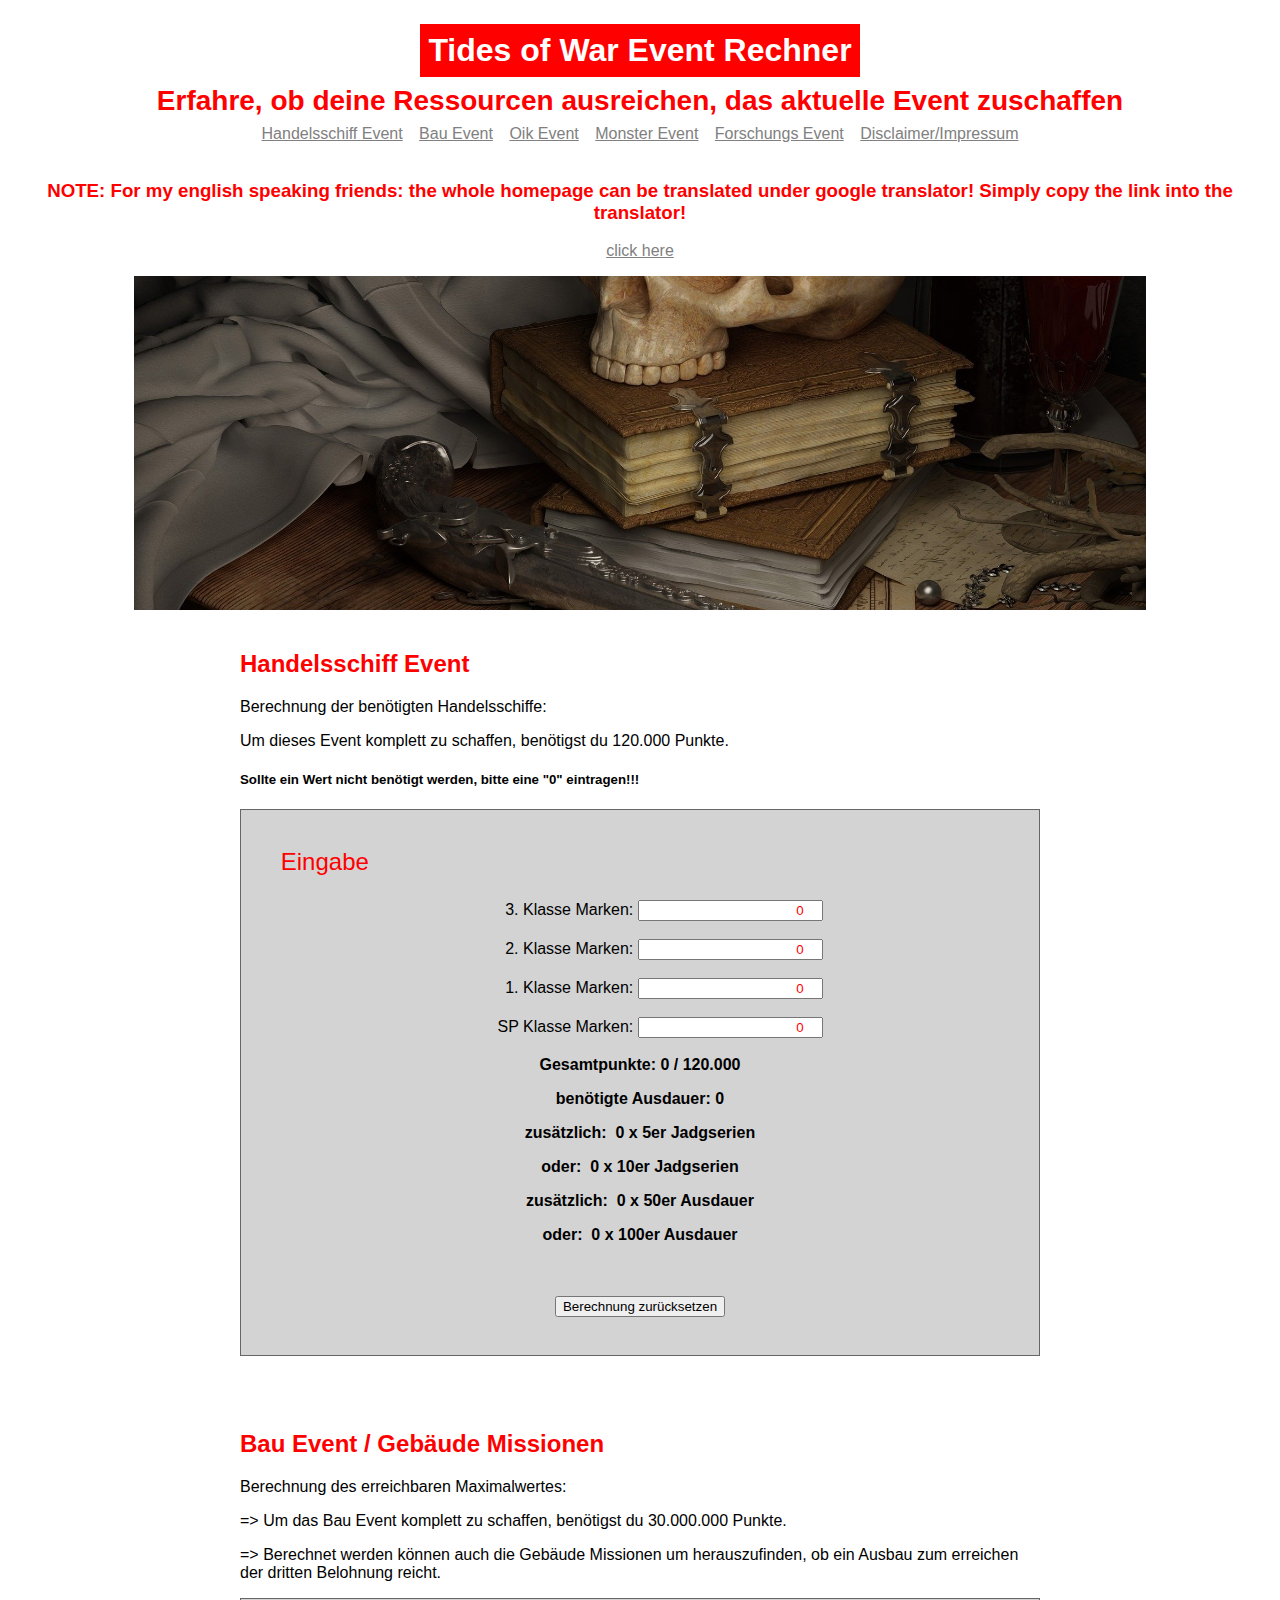
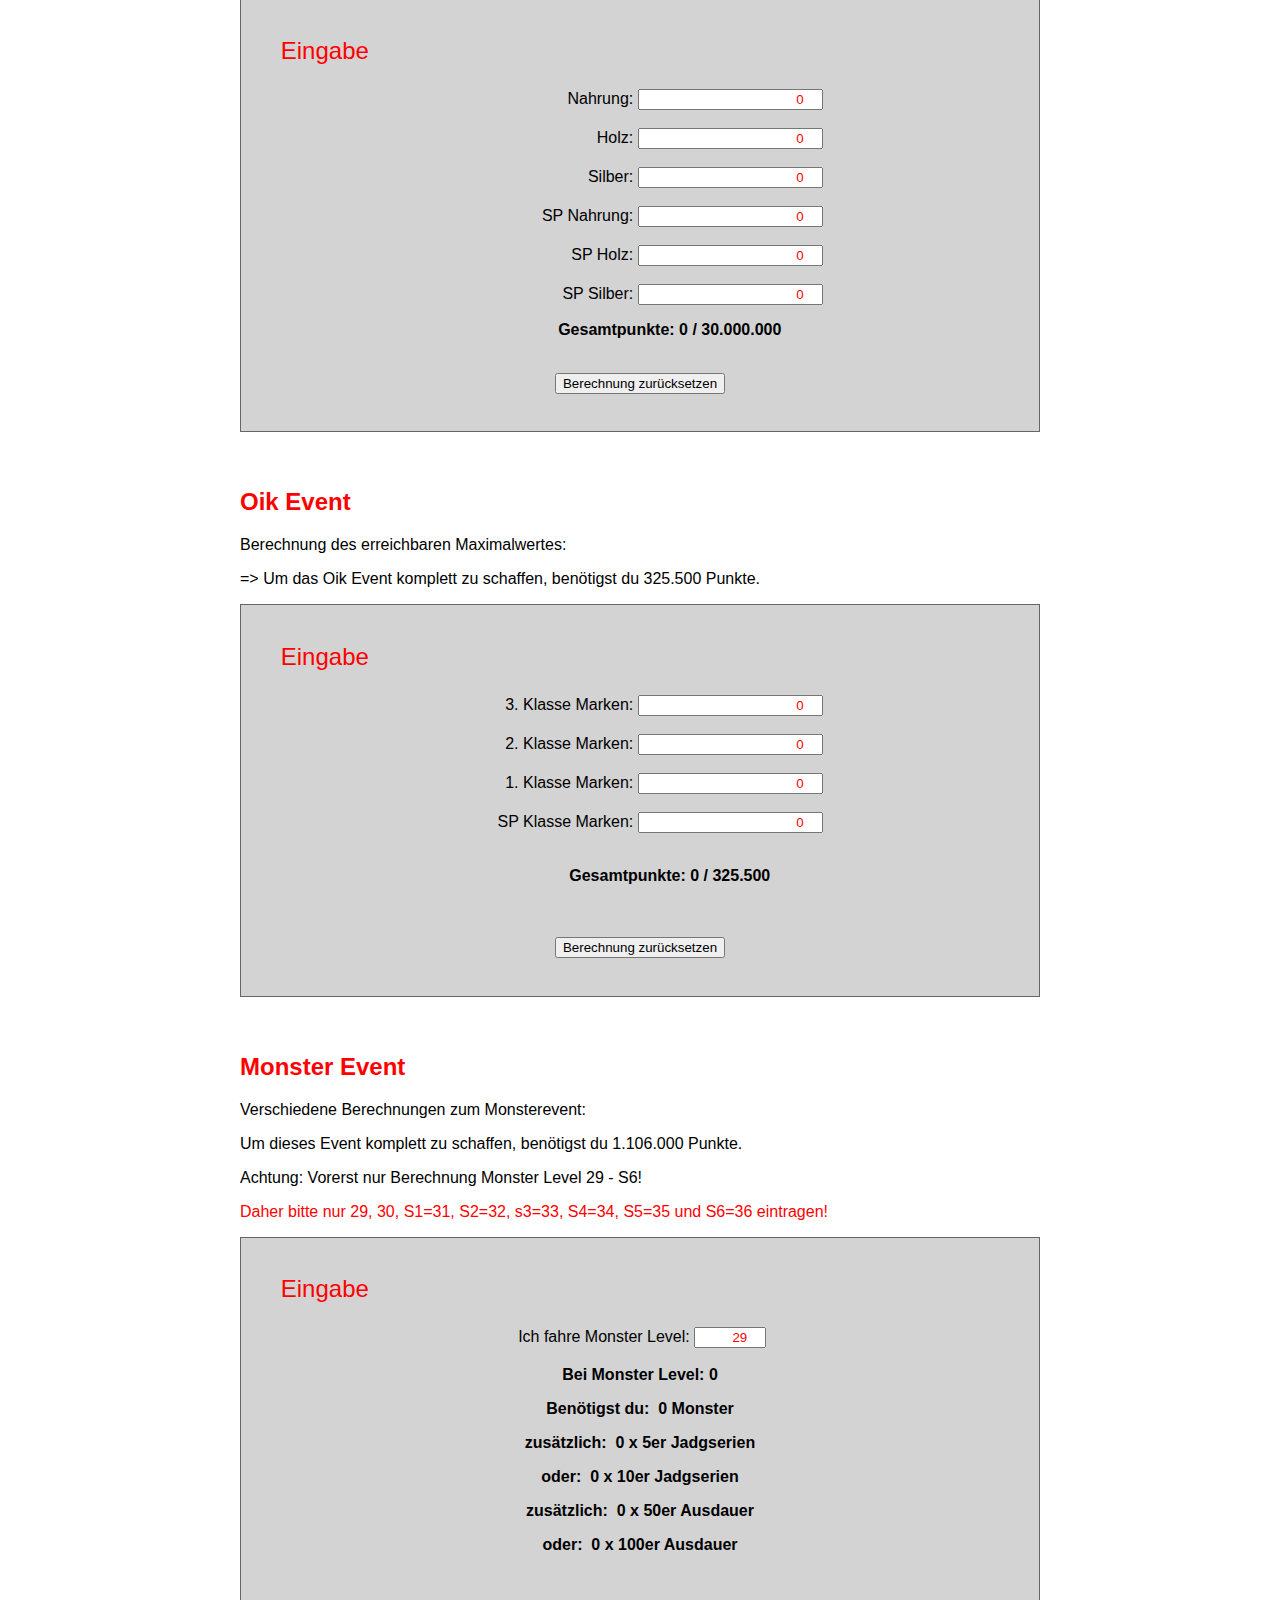
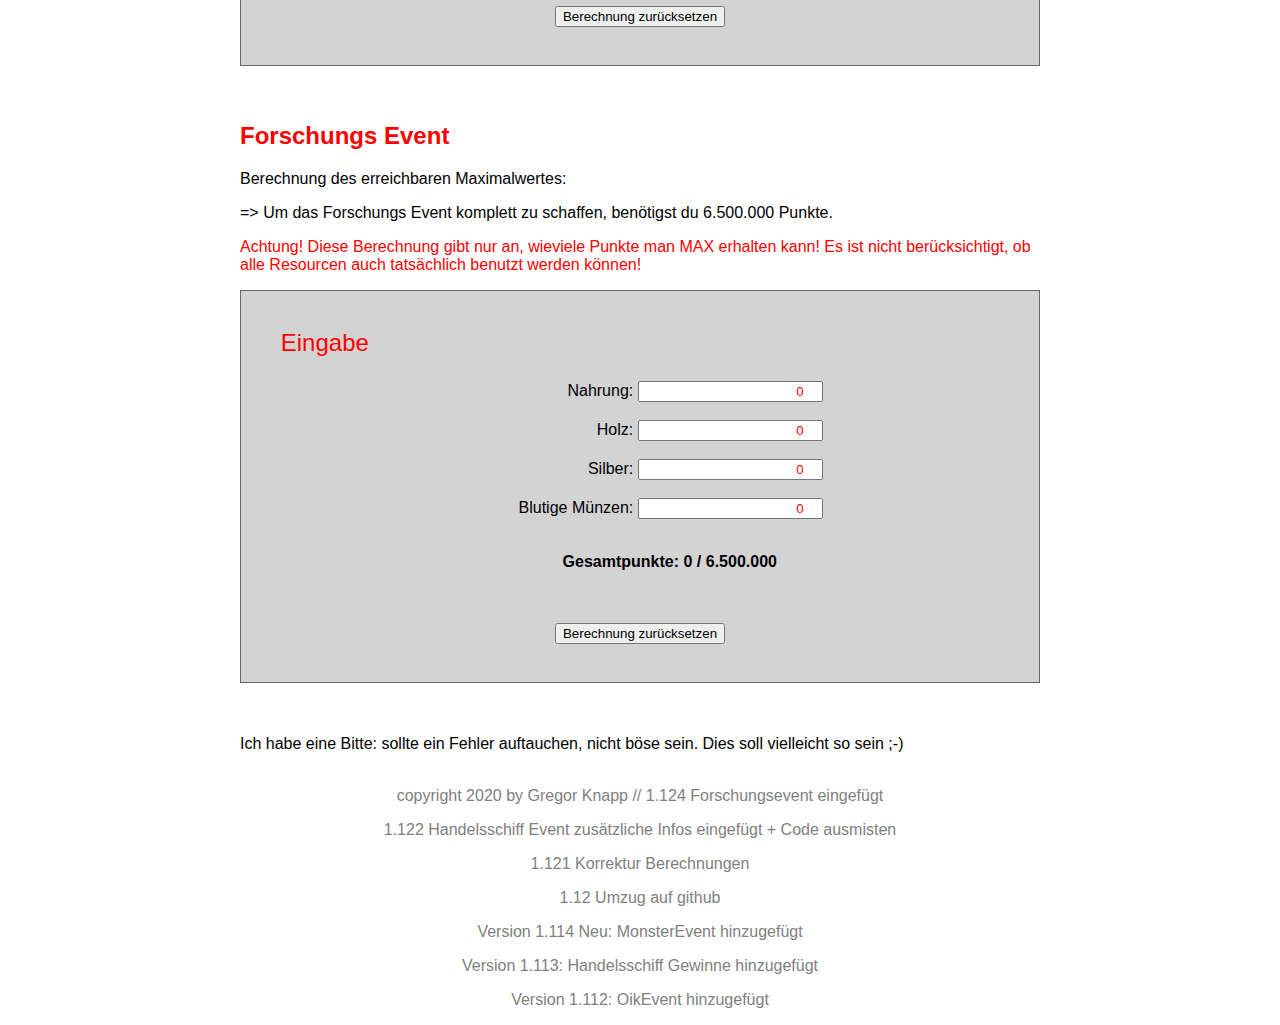
==== index.html @ a894d137 "Update index.html" ====
<!DOCTYPE html>

<html>

<head>

    <!-- Global site tag (gtag.js) - Google Analytics -->
    <script async src="https://www.googletagmanager.com/gtag/js?id=G-78KHX6XF5R"></script>
    <script>
        window.dataLayer = window.dataLayer || [];
        function gtag() { dataLayer.push(arguments); }
        gtag('js', new Date());

        gtag('config', 'G-78KHX6XF5R');
    </script>
    <title>Berechnung von TOW Event Inhalten</title>
    <link rel="stylesheet" href="style.css">
    <meta name="viewport" content="width=device-width, initial-scale=1">
    <meta http-equiv="content-type" content="text/html; charset=utf-8">
</head>
<body>
    <div id="top">
        <div id="logo">Tides of War Event Rechner</div>
        <div id="logo-name">Erfahre, ob deine Ressourcen ausreichen, das aktuelle Event zuschaffen</div>
        <div id="navigation">
            <a href="#handel">Handelsschiff Event</a>
            <a href="#bau">Bau Event</a>
            <a href="#oiken">Oik Event</a>
            <a href="#monster">Monster Event</a>
            <a href="#forschen">Forschungs Event</a>
            <!--      <a href="datenbank/insert.php">Datenbank</a> -->
            <a href="Disclaimer.html">Disclaimer/Impressum</a>
            <br>
            <br>
            <h3 style="color: red;">NOTE: For my english speaking friends: the whole homepage can be translated under
                google translator! Simply copy the link into the translator!</h3>
            <a href="https://translate.google.com/?hl=de&tab=TT&authuser=0">click here</a>
        </div>
        <div id="image">
            <img src="titelfoto.jpg" alt="Bild der Homepage">
        </div>
    </div>
    <div id="main">
        <section id="handel"></section>
        <h2 style="color: red;">Handelsschiff Event</h2>
        <p>Berechnung der benötigten Handelsschiffe:</p>
        <p>Um dieses Event komplett zu schaffen, benötigst du 120.000 Punkte.</p>
        <h5>Sollte ein Wert nicht benötigt werden, bitte eine "0" eintragen!!!</h5>
        <main>
            <form id="myForm">
                <legend style="color: red;">Eingabe</legend>
                <label for="hsmarken3">3. Klasse Marken:</label>
                <input type="number" min="0" id="hsmarken3" value="0" step="100.0">
                <br>
                <br>
                <label for="hsmarken2">2. Klasse Marken:</label>
                <input type="number" min="0" id="hsmarken2" value="0" step="100.0">
                <br>
                <br>
                <label for="hsmarken1">1. Klasse Marken:</label>
                <input type="number" min="0" id="hsmarken1" value="0" step="100.0">
                <br>
                <br>
                <label for="hsmarkensp">SP Klasse Marken:</label>
                <input type="number" min="0" id="hsmarkensp" value="0" step="10.0">
                <br>
                <br>
                <p style="margin: auto;">Gesamtpunkte:
                    <output id="betrag" for="hsmarken3 hsmarken2 hsmarken1 hsmarkensp">0</output> / 120.000</p>
                <p>benötigte Ausdauer:
                    <output id="serien" for="hsmarken3 hsmarken2 hsmarken1 hsmarkensp">0</output> </p>
                <p>zusätzlich:
                    <output id="gewinnesujagd5"> 0</output> x 5er Jadgserien </p>
                <p>oder:
                    <output id="gewinnesujagd10"> 0</output> x 10er Jadgserien </p>
                <p>zusätzlich:
                    <output id="gewinnesuAusd50"> 0</output> x 50er Ausdauer </p>
                <p>oder:
                    <output id="gewinnesuAusd100"> 0</output> x 100er Ausdauer </p>

                <!--              <p><span>Mögliche Gewinne:</span>
                    <output style="color: red;" id="gewinn" for="..."></output> </p>

                <output style="font-size:small;" id="gewinne"></output> -->

                <br>
                <br>
                <button form="myForm" type="reset">Berechnung zurücksetzen</button>
            </form>
        </main>
        <script src="js/BerechnungHsEvent.js"></script>
        <br>
        <br>
        <br>
        <section id="bau"></section>
        <h2 style="color: red;">Bau Event / Gebäude Missionen</h2>
        <p>Berechnung des erreichbaren Maximalwertes:</p>
        <p>=> Um das Bau Event komplett zu schaffen, benötigst du 30.000.000 Punkte.</p>
        <p>=> Berechnet werden können auch die Gebäude Missionen um herauszufinden, ob ein Ausbau zum erreichen der
            dritten Belohnung reicht.</p>
        <main>
            <form id="myForm1">
                <legend style="color: red;">Eingabe</legend>
                <label for="bnahrung">Nahrung:</label>
                <input type="number" min="0" id="bnahrung" value="0" step="1000000.0">
                <br>
                <br>
                <label for="bholz">Holz:</label>
                <input type="number" min="0" id="bholz" value="0" step="1000000.0">
                <br>
                <br>
                <label for="bsilber">Silber:</label>
                <input type="number" min="0" id="bsilber" value="0" step="1000000.0">
                <br>
                <br>
                <label for="bspnahrung">SP Nahrung:</label>
                <input type="number" min="0" id="bspnahrung" value="0" step="10.0">
                <br>
                <br> <label for="bspholz">SP Holz:</label>
                <input type="number" min="0" id="bspholz" value="0" step="10.0">
                <br>
                <br>
                <label for="bspsilber">SP Silber:</label>
                <input type="number" min="0" id="bspsilber" value="0" step="10.0">
                <p><span>Gesamtpunkte:</span>
                    <output id="betrag1" for="bnahrung bholz bsilber bspnahrung bspholz bspsilber">0</output> /
                    30.000.000</p>
                <br>
                <button form="myForm1" type="reset">Berechnung zurücksetzen</button>
            </form>
        </main>
        <script src="js/BerechnungBauEvent.js"></script>
        <script src="js/BauBelohnung.js"></script>
        <br>
        <br>
        <section id="oiken"></section>
        <h2 style="color: red;">Oik Event</h2>
        <p>Berechnung des erreichbaren Maximalwertes:</p>
        <p>=> Um das Oik Event komplett zu schaffen, benötigst du 325.500 Punkte.</p>
        <main>
            <form id="myForm2">
                <legend style="color: red;">Eingabe</legend>
                <label for="kbmarken3">3. Klasse Marken:</label>
                <input type="number" min="0" id="kbmarken3" value="0" step="100.0">
                <br>
                <br>
                <label for="kbmarken2">2. Klasse Marken:</label>
                <input type="number" min="0" id="kbmarken2" value="0" step="100.0">
                <br>
                <br>
                <label for="kbmarken1">1. Klasse Marken:</label>
                <input type="number" min="0" id="kbmarken1" value="0" step="100.0">
                <br>
                <br>
                <label for="kbmarkensp">SP Klasse Marken:</label>
                <input type="number" min="0" id="kbmarkensp" value="0" step="10.0">
                <br>
                <br>
                <p><span>Gesamtpunkte:</span>
                    <output id="betrag2" for="kbmarken3 kbmarken2 kbmarken1 kbmarkensp">0</output> / 325.500</p>
                <br>


                <!--
                <p><span>Mögliche Gewinne:</span>
                    <output style="color: red;" id="gewinn" for="..."></output> </p>

                <output style="font-size:small;" id="gewinneso"></output>   -->


                <br>
                <button form="myForm2" type="reset">Berechnung zurücksetzen</button>
            </form>
        </main>
        <script src="js/BerechnungOikEvent.js"></script>
        <br>
        <br>
        <div id="main">
            <section id="monster"></section>
            <h2 style="color: red;">Monster Event</h2>

            <p>Verschiedene Berechnungen zum Monsterevent:</p>
            <p>Um dieses Event komplett zu schaffen, benötigst du 1.106.000 Punkte.</p>
            <p>Achtung: Vorerst nur Berechnung Monster Level 29 - S6!</p>
            <p style="color: red;">Daher bitte nur 29, 30, S1=31, S2=32, s3=33, S4=34, S5=35 und S6=36 eintragen!</p>
            <main>
                <form id="myForm3">
                    <legend style="color: red;">Eingabe</legend>
                    <label for="moStufe3">Ich fahre Monster Level:</label>
                    <input type="number" min="29" max="36" id="moStufe3" value="29" step="1.0">
                    <br>
                    <br>
                    <p style="margin: auto;">Bei Monster Level:
                        <output id="betragmo" for="moStufe3">0</output></p>
                    <p>Benötigst du:
                        <output id="gewinne3"> 0</output> Monster
                        <br>
                    <p>zusätzlich:
                        <output id="gewinne31"> 0</output> x 5er Jadgserien </p>
                    <p>oder:
                        <output id="gewinne32"> 0</output> x 10er Jadgserien </p>
                    <p>zusätzlich:
                        <output id="gewinne33"> 0</output> x 50er Ausdauer </p>
                    <p>oder:
                        <output id="gewinne34"> 0</output> x 100er Ausdauer </p>
                    <br>
                    <br>
                    <button form="myForm3" type="reset">Berechnung zurücksetzen</button>

                </form>
            </main>
            <script src="js/BerechnungMoEvent.js"></script>
            <br>
            <br>
            <section id="forschen"></section>
            <h2 style="color: red;">Forschungs Event</h2>
            <p>Berechnung des erreichbaren Maximalwertes:</p>
            <p>=> Um das Forschungs Event komplett zu schaffen, benötigst du 6.500.000 Punkte.</p>
            <p style="color: red;">Achtung! Diese Berechnung gibt nur an, wieviele Punkte man MAX erhalten kann! Es ist nicht berücksichtigt, ob alle Resourcen auch tatsächlich benutzt werden können!</p>
            <main>
                <form id="myForm4">
                    <legend style="color: red;">Eingabe</legend>
                    <label for="forschNahrung">Nahrung:</label>
                    <input type="number" min="0" id="forschNahrung" value="0" step="1000000.0">
                    <br>
                    <br>
                    <label for="forschHolz">Holz:</label>
                    <input type="number" min="0" id="forschHolz" value="0" step="1000000.0">
                    <br>
                    <br>
                    <label for="forschSilber">Silber:</label>
                    <input type="number" min="0" id="forschSilber" value="0" step="1000000.0">
                    <br>
                    <br>
                    <label for="forschBlutm">Blutige Münzen:</label>
                    <input type="number" min="0" id="forschBlutm" value="0" step="1000.0">
                    <br>
                    <br>
                    <p><span>Gesamtpunkte:</span>
                        <output id="forschErg" for="forschNahrung forschHolz forschSilber forschBlutm">0</output> / 6.500.000</p>
                    <br>  
                    <br>
                    <button form="myForm4" type="reset">Berechnung zurücksetzen</button>
                </form>
            </main>
            <script src="js/BerechnungForschEvent.js"></script>
            <br>
            <br>
            <p>Ich habe eine Bitte: sollte ein Fehler auftauchen, nicht böse sein. Dies soll vielleicht so sein ;-)</p>

     <!--       <script>
                var div = document.createElement('div');
                div.className = 'fb-customerchat';
                div.setAttribute('page_id', '104773481294613');
                div.setAttribute('ref', '');
                document.body.appendChild(div);
                window.fbMessengerPlugins = window.fbMessengerPlugins || {
                  init: function () {
                    FB.init({
                      appId            : '1678638095724206',
                      autoLogAppEvents : true,
                      xfbml            : true,
                      version          : 'v3.3'
                    });
                  }, callable: []
                };
                window.fbAsyncInit = window.fbAsyncInit || function () {
                  window.fbMessengerPlugins.callable.forEach(function (item) { item(); });
                  window.fbMessengerPlugins.init();
                };
                setTimeout(function () {
                  (function (d, s, id) {
                    var js, fjs = d.getElementsByTagName(s)[0];
                    if (d.getElementById(id)) { return; }
                    js = d.createElement(s);
                    js.id = id;
                    js.src = "//connect.facebook.net/en_US/sdk/xfbml.customerchat.js";
                    fjs.parentNode.insertBefore(js, fjs);
                  }(document, 'script', 'facebook-jssdk'));
                }, 0);
              </script> -->

        </div>
        <div id="footer">
            <br>
            copyright 2020 by Gregor Knapp // 1.124 Forschungsevent eingefügt
            <p>1.122 Handelsschiff Event zusätzliche Infos eingefügt + Code ausmisten</p>
            <p>1.121 Korrektur Berechnungen</p>
            <p>1.12 Umzug auf github</p>
            <p>Version 1.114 Neu: MonsterEvent hinzugefügt</p>
            <p>Version 1.113: Handelsschiff Gewinne hinzugefügt</p>
            <p>Version 1.112: OikEvent hinzugefügt</p>

        </div>

</body>

</html>
---- style.css ----
body{
    font-family: Arial, Helvetica, sans-serif;
                }
  
#top {
    text-align: center;
}
    
#logo {
    color:white;
    background-color: red;
    display: inline-block;
    font-size: 32px;
    font-weight: bold;
    padding: 8px;
    margin-top: 16px;
    }

#logo-name {
        color:red;
        font-size: 28px;
        font-weight: bold;
        margin: 8px;
        }
    
#navigation a {
color: gray;
padding: 6px;
}
#navigation a:hover{
    color:red;
}
#image img{
    width: 80%;
    margin-top: 16px;
    margin-bottom: 16px;
}
#main{
    max-width: 800px;
    margin: auto;
}

#footer{
    text-align: center;
    color:grey;
    margin: auto;
}

#mklasse3 {
    color:blue
}

form {
	border: thin solid #666;
	width: auto;
    padding: 1cm;
    text-align: center;
    background-color: lightgray;
    }

form1 {
	border: thin solid #666;
	width: 20em;
    padding: 1em;
    text-align: center;
}

legend {
	font-size: 1.5em;
    margin-bottom: 1em;
    text-align: left;
    margin-left: auto;
    margin-right: auto;
}

input[type=number] {
    text-align: right;
    margin: auto;
    color: red;
}

label,
span,
output {
	display: inline-block;
    width: 11em;
    text-align: right;
}

form p {
	font-weight: bold;
}

output {
	width: auto;
    text-align: auto;
    white-space: pre;
}

td {
border: 1px solid black;

}
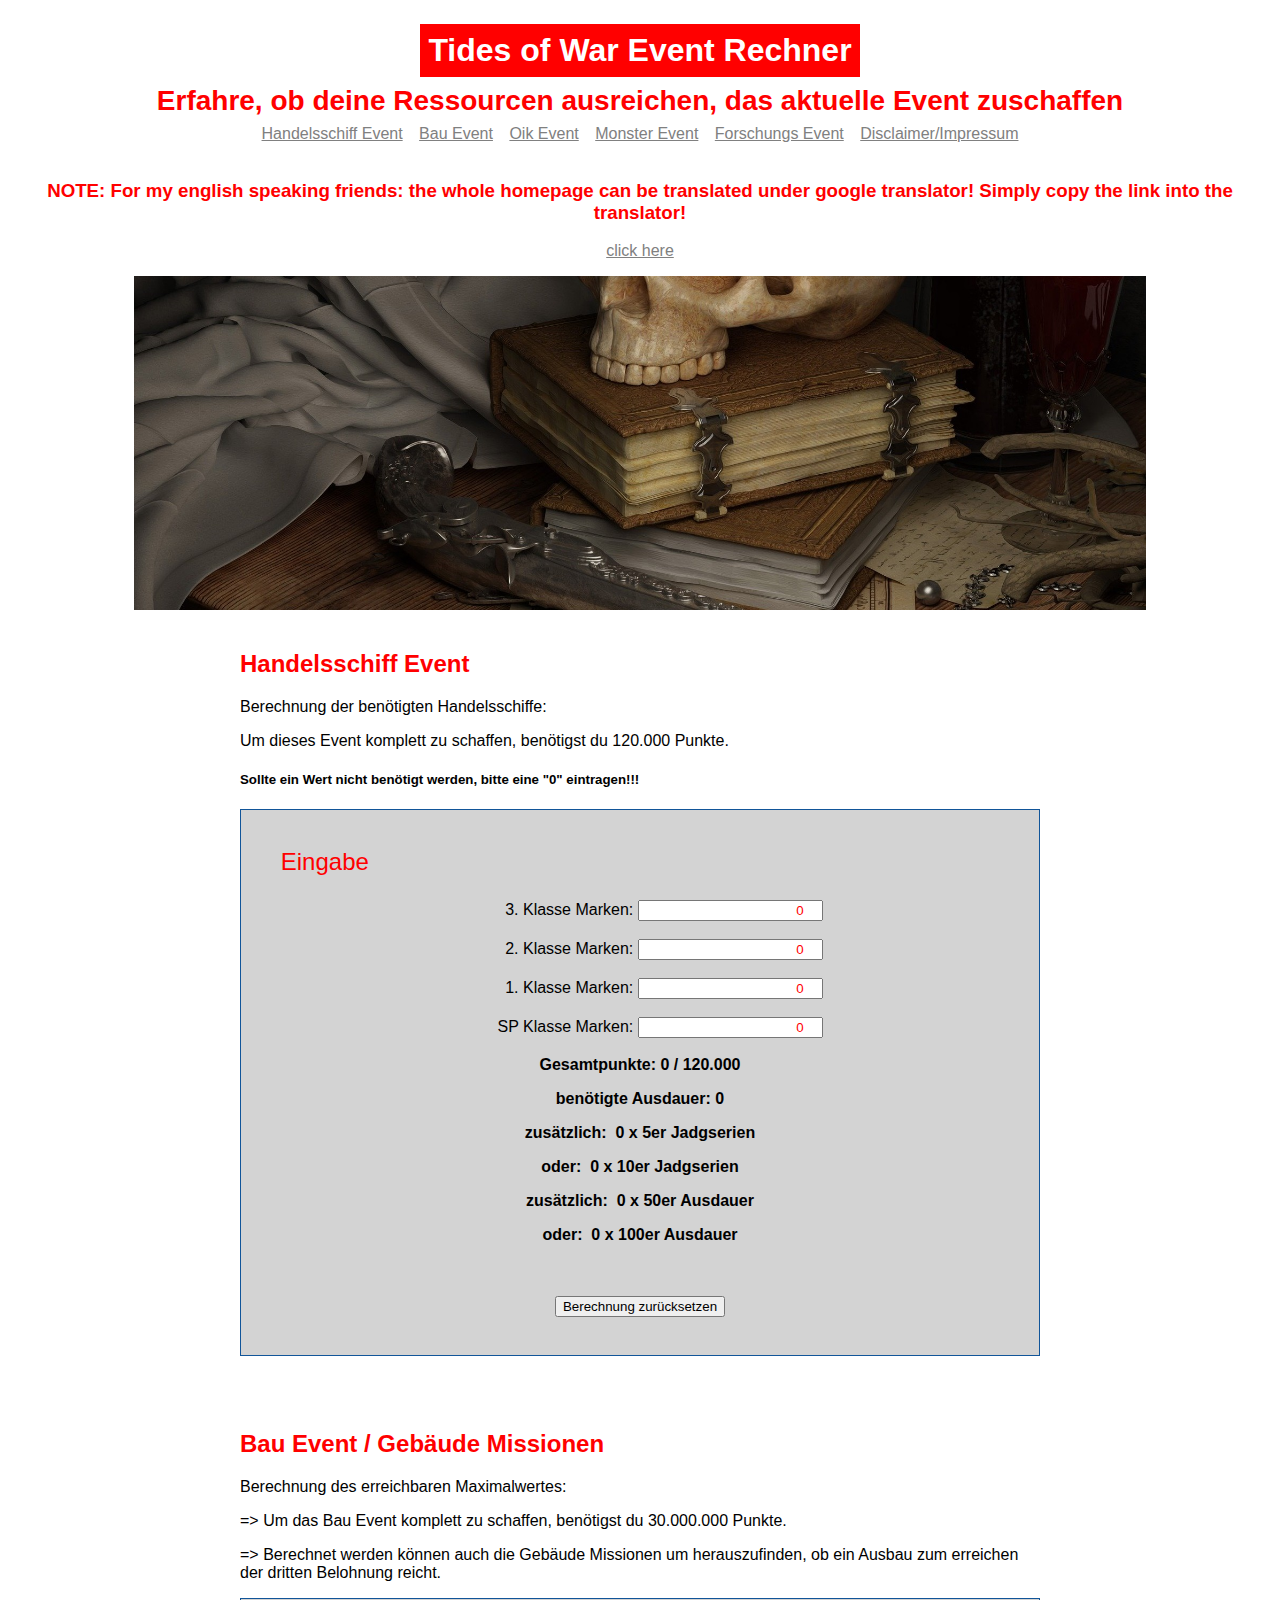
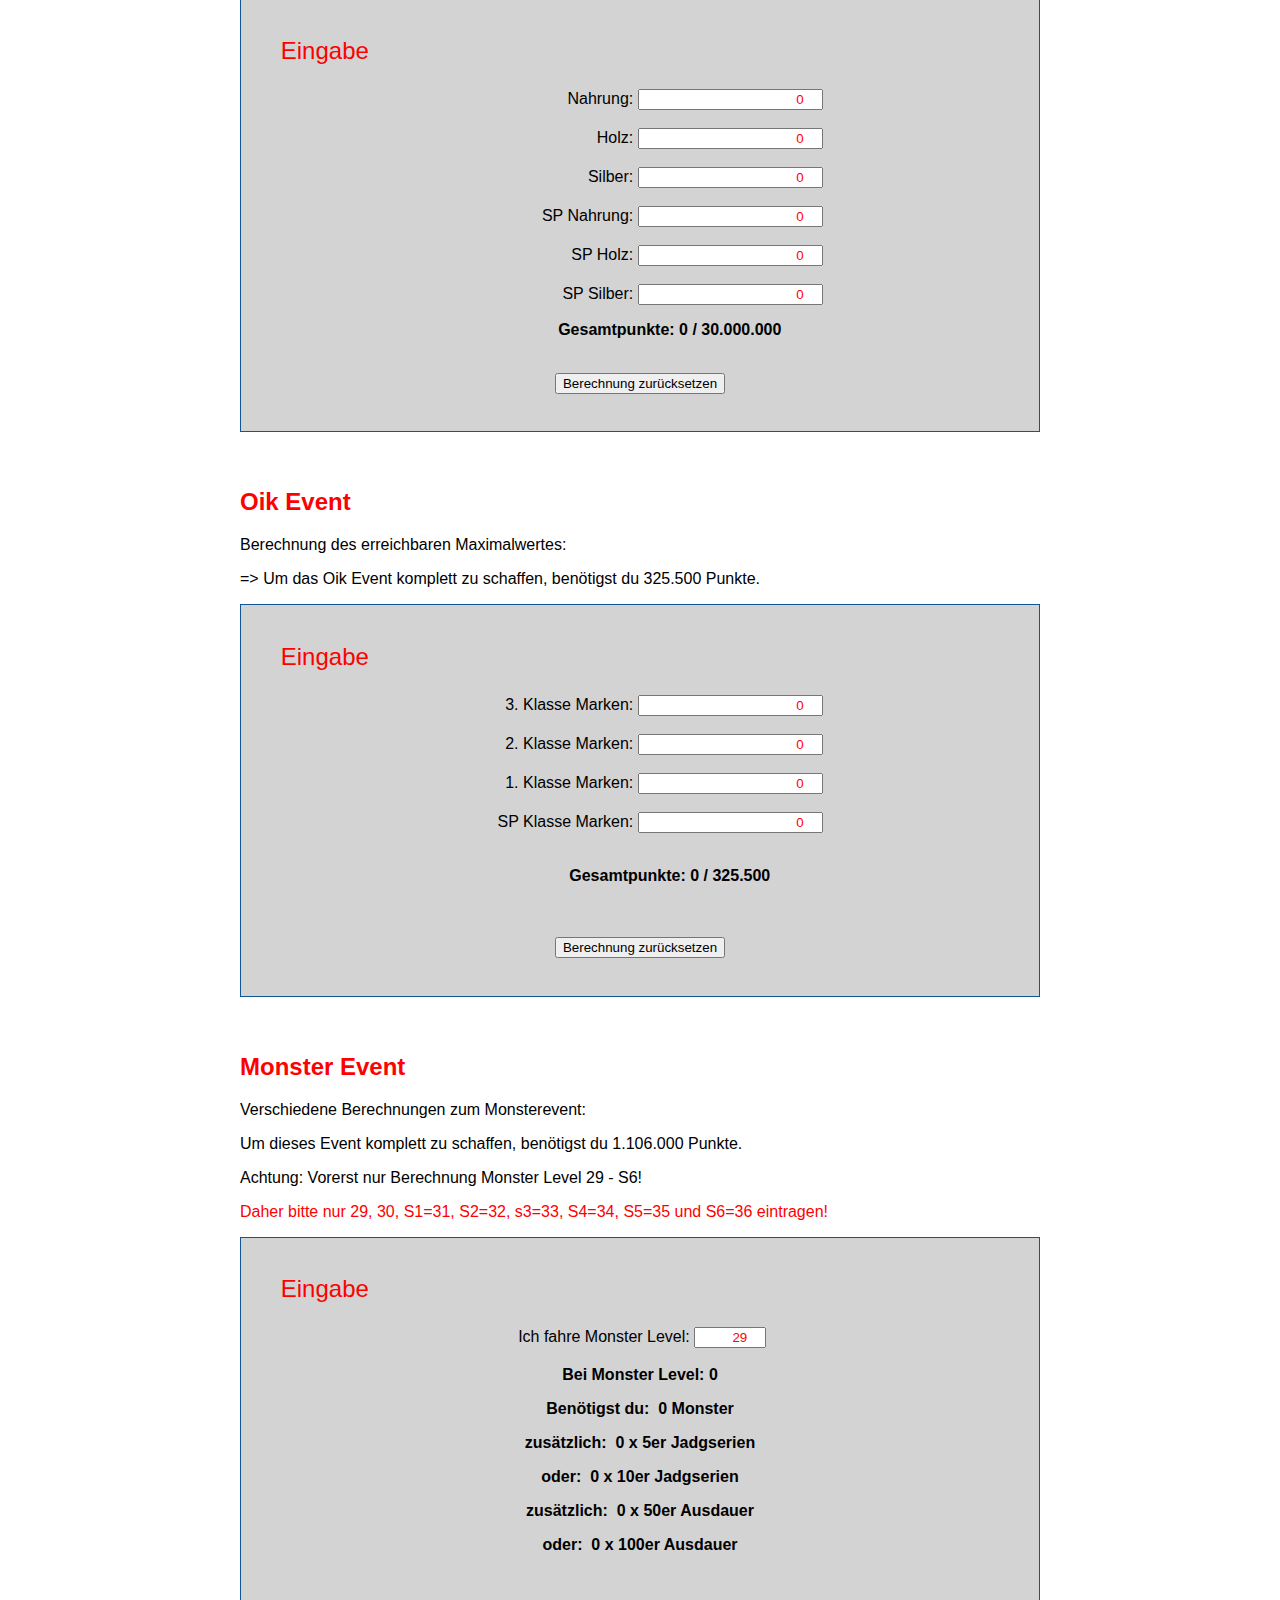
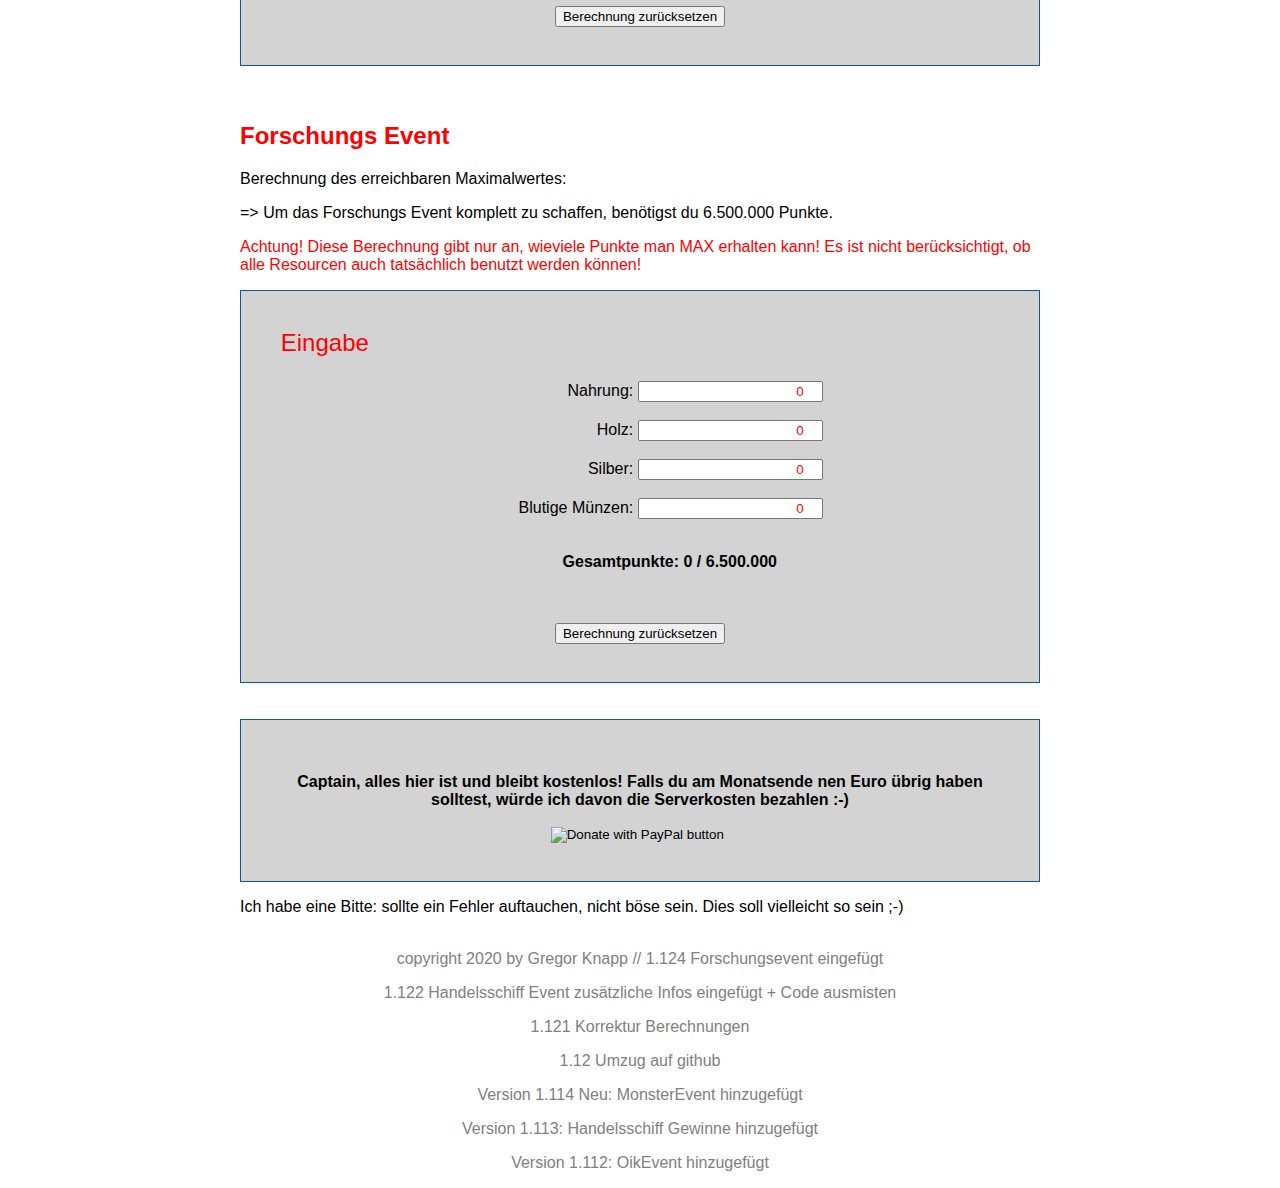
==== commit b3d855e4: "update index" ====
--- a/index.html
+++ b/index.html
@@ -18,6 +18,7 @@
     <meta name="viewport" content="width=device-width, initial-scale=1">
     <meta http-equiv="content-type" content="text/html; charset=utf-8">
 </head>
+
 <body>
     <div id="top">
         <div id="logo">Tides of War Event Rechner</div>
@@ -216,7 +217,8 @@
             <h2 style="color: red;">Forschungs Event</h2>
             <p>Berechnung des erreichbaren Maximalwertes:</p>
             <p>=> Um das Forschungs Event komplett zu schaffen, benötigst du 6.500.000 Punkte.</p>
-            <p style="color: red;">Achtung! Diese Berechnung gibt nur an, wieviele Punkte man MAX erhalten kann! Es ist nicht berücksichtigt, ob alle Resourcen auch tatsächlich benutzt werden können!</p>
+            <p style="color: red;">Achtung! Diese Berechnung gibt nur an, wieviele Punkte man MAX erhalten kann! Es ist
+                nicht berücksichtigt, ob alle Resourcen auch tatsächlich benutzt werden können!</p>
             <main>
                 <form id="myForm4">
                     <legend style="color: red;">Eingabe</legend>
@@ -237,8 +239,9 @@
                     <br>
                     <br>
                     <p><span>Gesamtpunkte:</span>
-                        <output id="forschErg" for="forschNahrung forschHolz forschSilber forschBlutm">0</output> / 6.500.000</p>
-                    <br>  
+                        <output id="forschErg" for="forschNahrung forschHolz forschSilber forschBlutm">0</output> /
+                        6.500.000</p>
+                    <br>
                     <br>
                     <button form="myForm4" type="reset">Berechnung zurücksetzen</button>
                 </form>
@@ -246,9 +249,17 @@
             <script src="js/BerechnungForschEvent.js"></script>
             <br>
             <br>
+            <form action="https://www.paypal.com/cgi-bin/webscr" method="post" target="_top">
+                <p>Captain, alles hier ist und bleibt kostenlos! Falls du am Monatsende nen Euro übrig haben solltest, würde ich davon die Serverkosten bezahlen :-)</p>
+                <input type="hidden" name="cmd" value="_s-xclick" />
+                <input type="hidden" name="hosted_button_id" value="EP8E3LLY6AQWC" />
+                <input type="image" src="https://www.paypalobjects.com/en_US/DK/i/btn/btn_donateCC_LG.gif" border="0"
+                    name="submit" title="PayPal - The safer, easier way to pay online!"
+                    alt="Donate with PayPal button" />
+                <img alt="" border="0" src="https://www.paypal.com/en_DE/i/scr/pixel.gif" width="1" height="1" />
+            </form>
             <p>Ich habe eine Bitte: sollte ein Fehler auftauchen, nicht böse sein. Dies soll vielleicht so sein ;-)</p>
-
-     <!--       <script>
+            <!--       <script>
                 var div = document.createElement('div');
                 div.className = 'fb-customerchat';
                 div.setAttribute('page_id', '104773481294613');
@@ -279,7 +290,6 @@
                   }(document, 'script', 'facebook-jssdk'));
                 }, 0);
               </script> -->
-
         </div>
         <div id="footer">
             <br>
@@ -290,9 +300,6 @@
             <p>Version 1.114 Neu: MonsterEvent hinzugefügt</p>
             <p>Version 1.113: Handelsschiff Gewinne hinzugefügt</p>
             <p>Version 1.112: OikEvent hinzugefügt</p>
-
         </div>
-
 </body>
-
 </html>--- a/style.css
+++ b/style.css
@@ -56,7 +56,17 @@
     padding: 1cm;
     text-align: center;
     background-color: lightgray;
-    }
+   }
+
+
+form {
+        border: thin solid #159;
+        width: auto;
+        padding: 1cm;
+        text-align: center;
+        background-color: lightgray;
+        }
+    
 
 form1 {
 	border: thin solid #666;
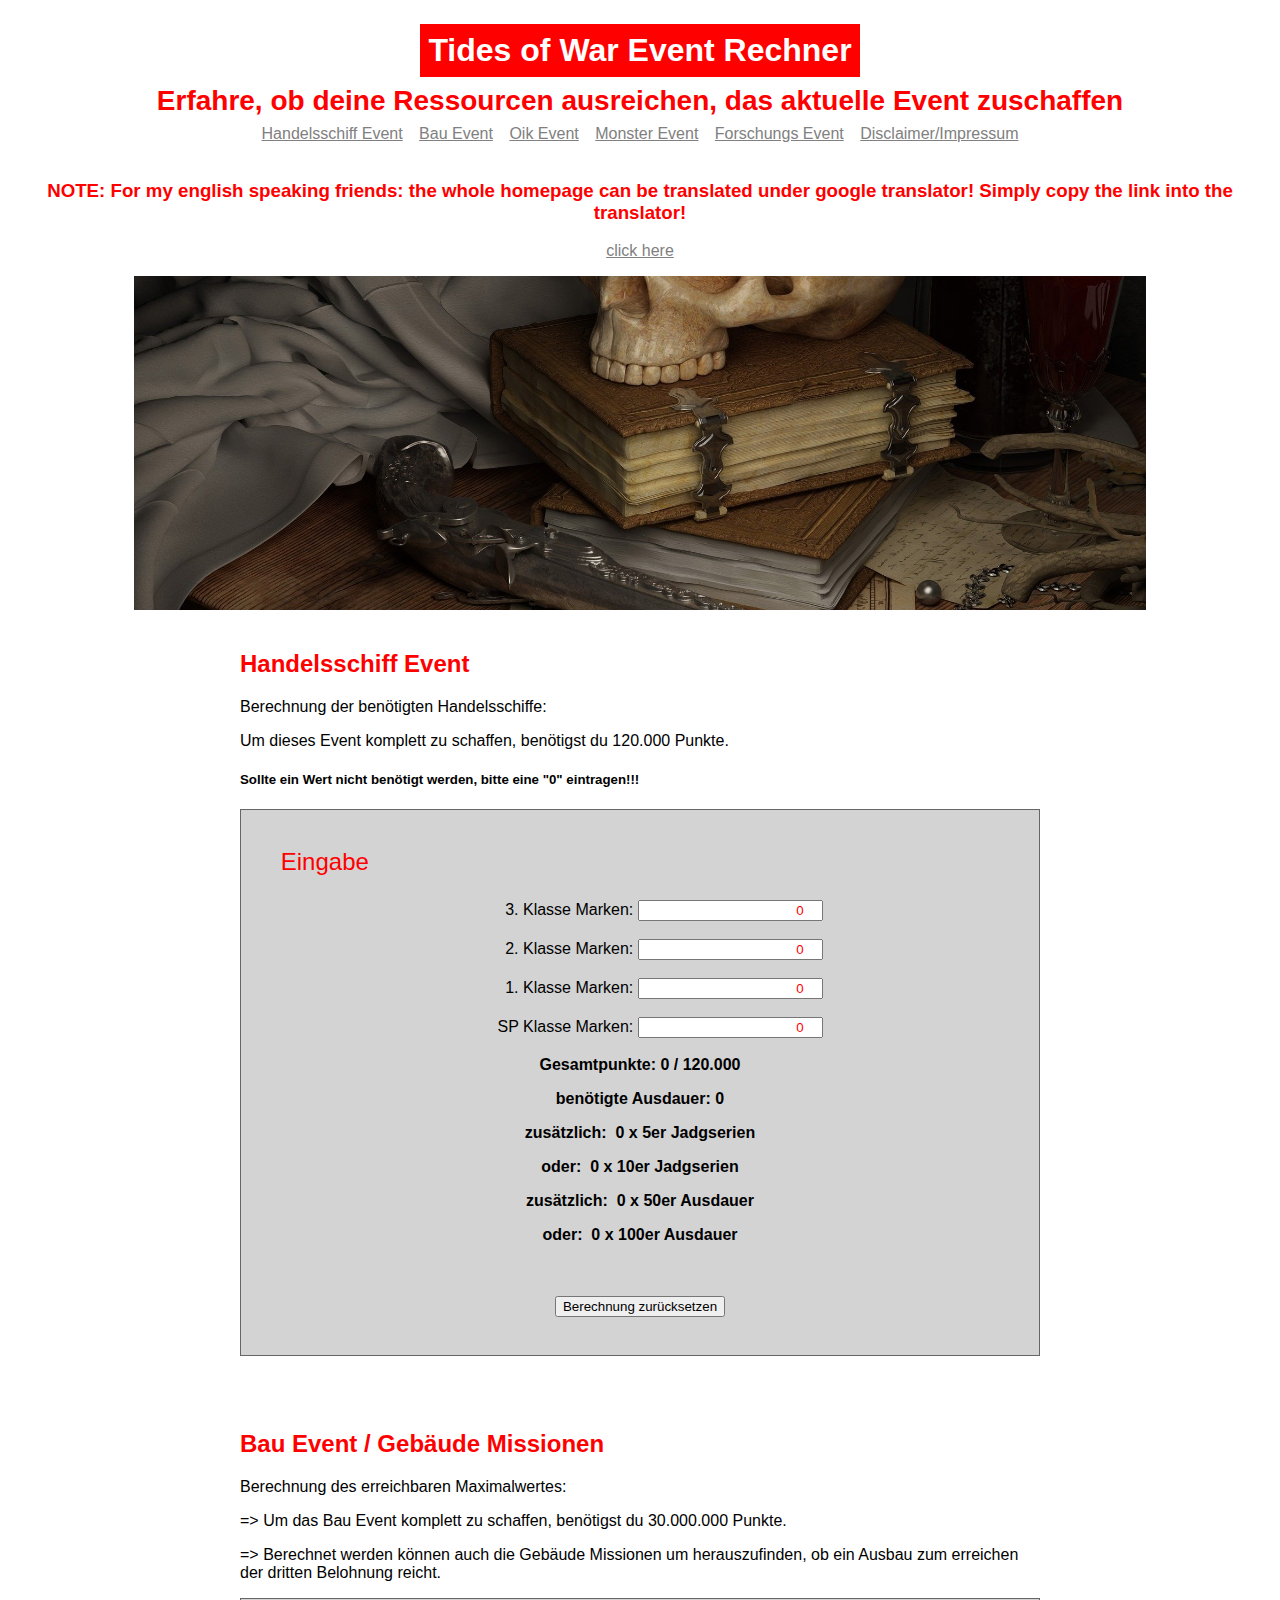
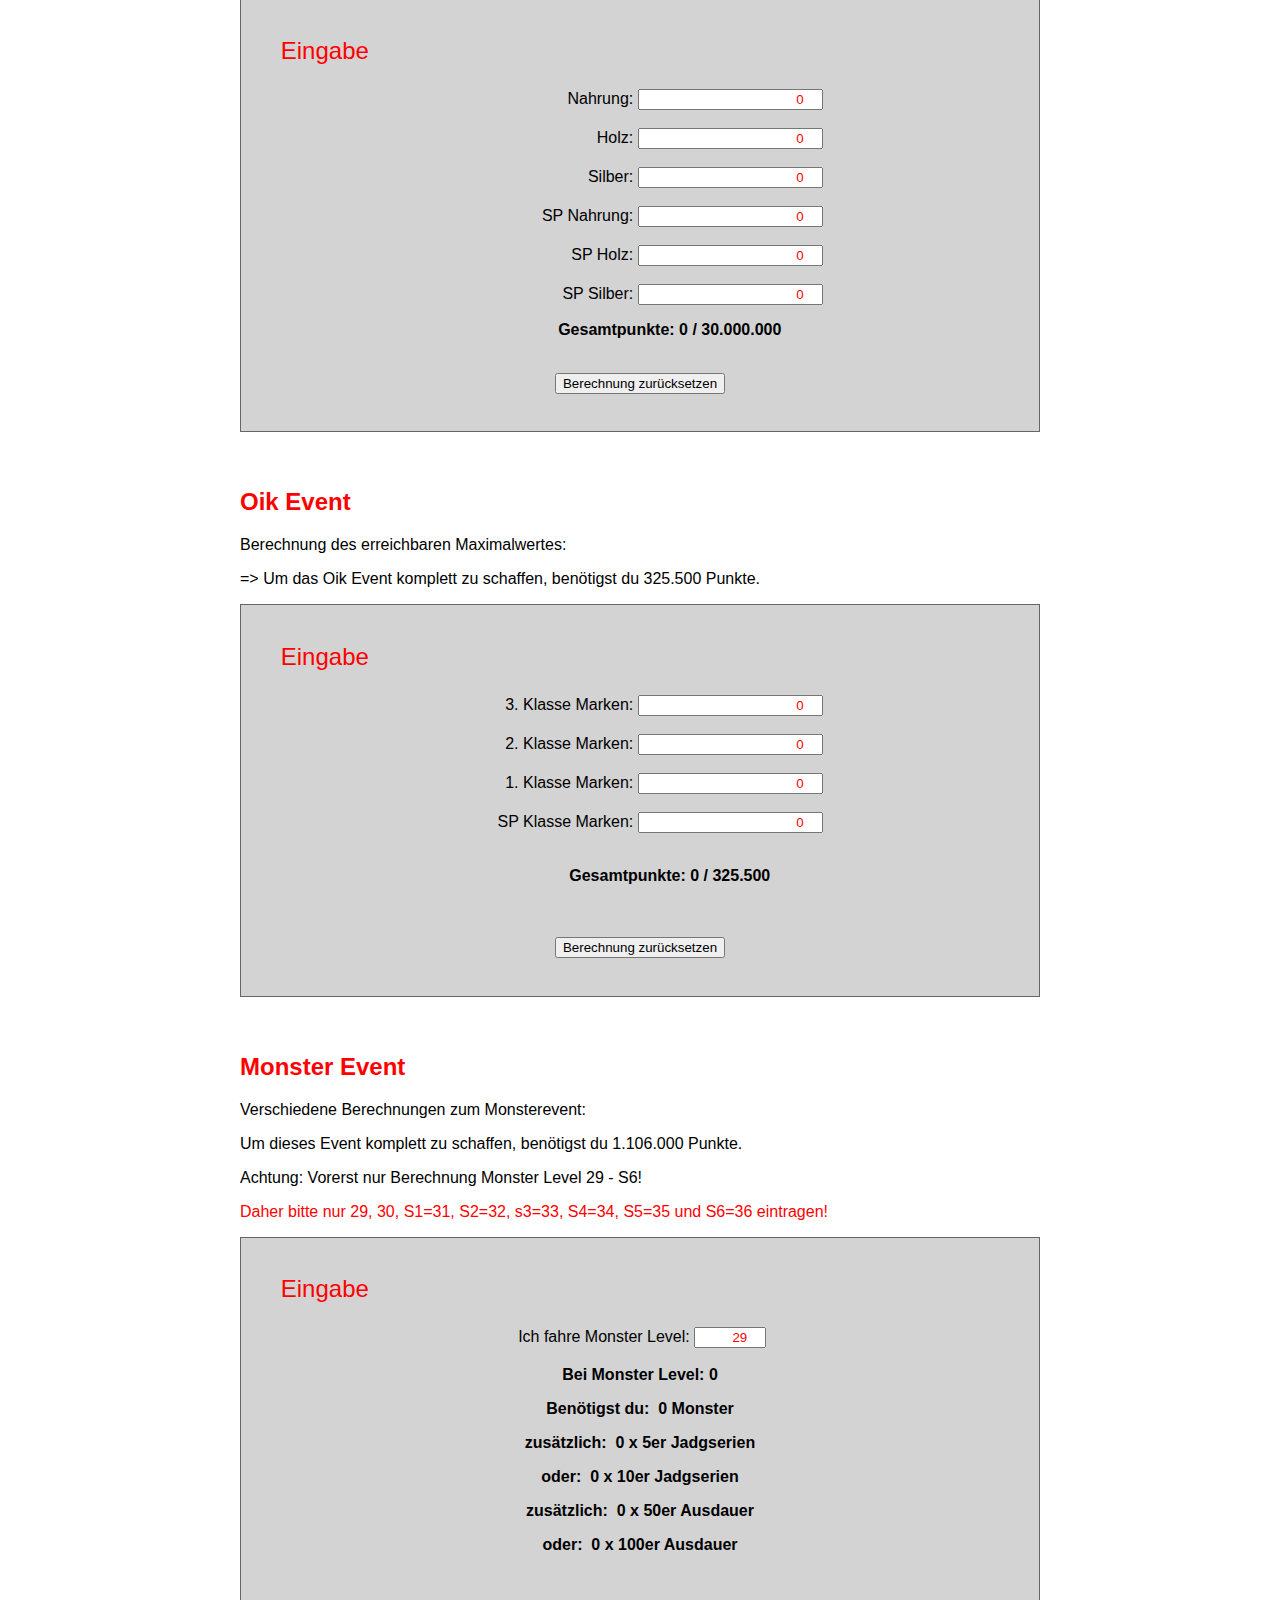
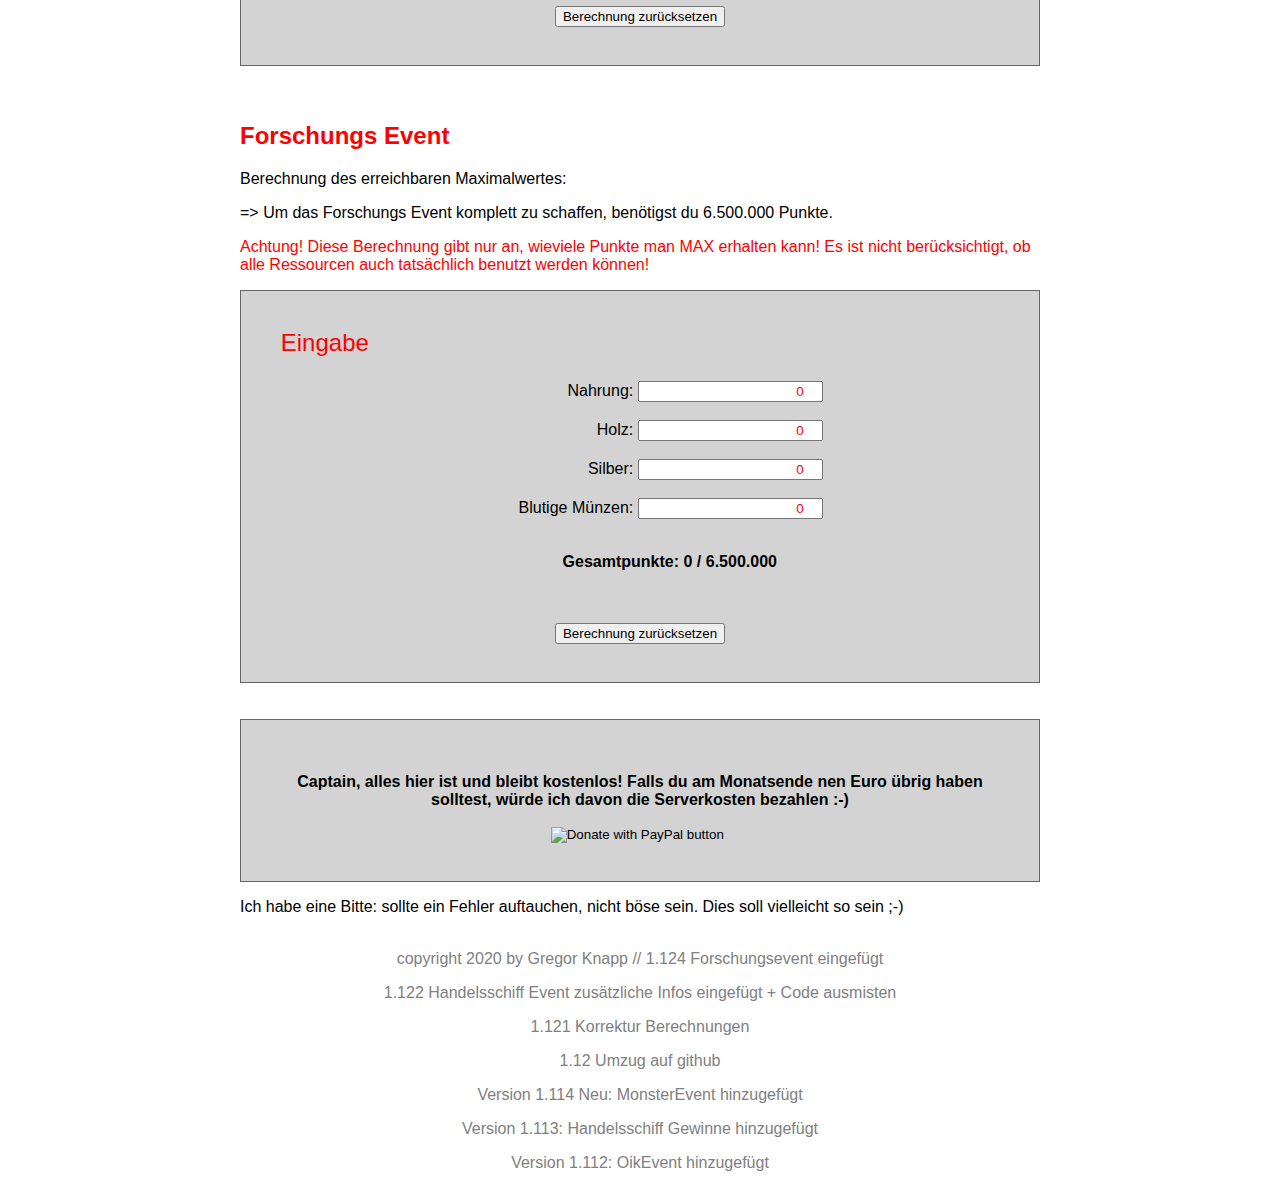
==== commit a1aa38aa: "Schreibfehler" ====
--- a/index.html
+++ b/index.html
@@ -218,7 +218,7 @@
             <p>Berechnung des erreichbaren Maximalwertes:</p>
             <p>=> Um das Forschungs Event komplett zu schaffen, benötigst du 6.500.000 Punkte.</p>
             <p style="color: red;">Achtung! Diese Berechnung gibt nur an, wieviele Punkte man MAX erhalten kann! Es ist
-                nicht berücksichtigt, ob alle Resourcen auch tatsächlich benutzt werden können!</p>
+                nicht berücksichtigt, ob alle Ressourcen auch tatsächlich benutzt werden können!</p>
             <main>
                 <form id="myForm4">
                     <legend style="color: red;">Eingabe</legend>
--- a/style.css
+++ b/style.css
@@ -60,7 +60,7 @@
 
 
 form {
-        border: thin solid #159;
+        border: thin solid #666;
         width: auto;
         padding: 1cm;
         text-align: center;
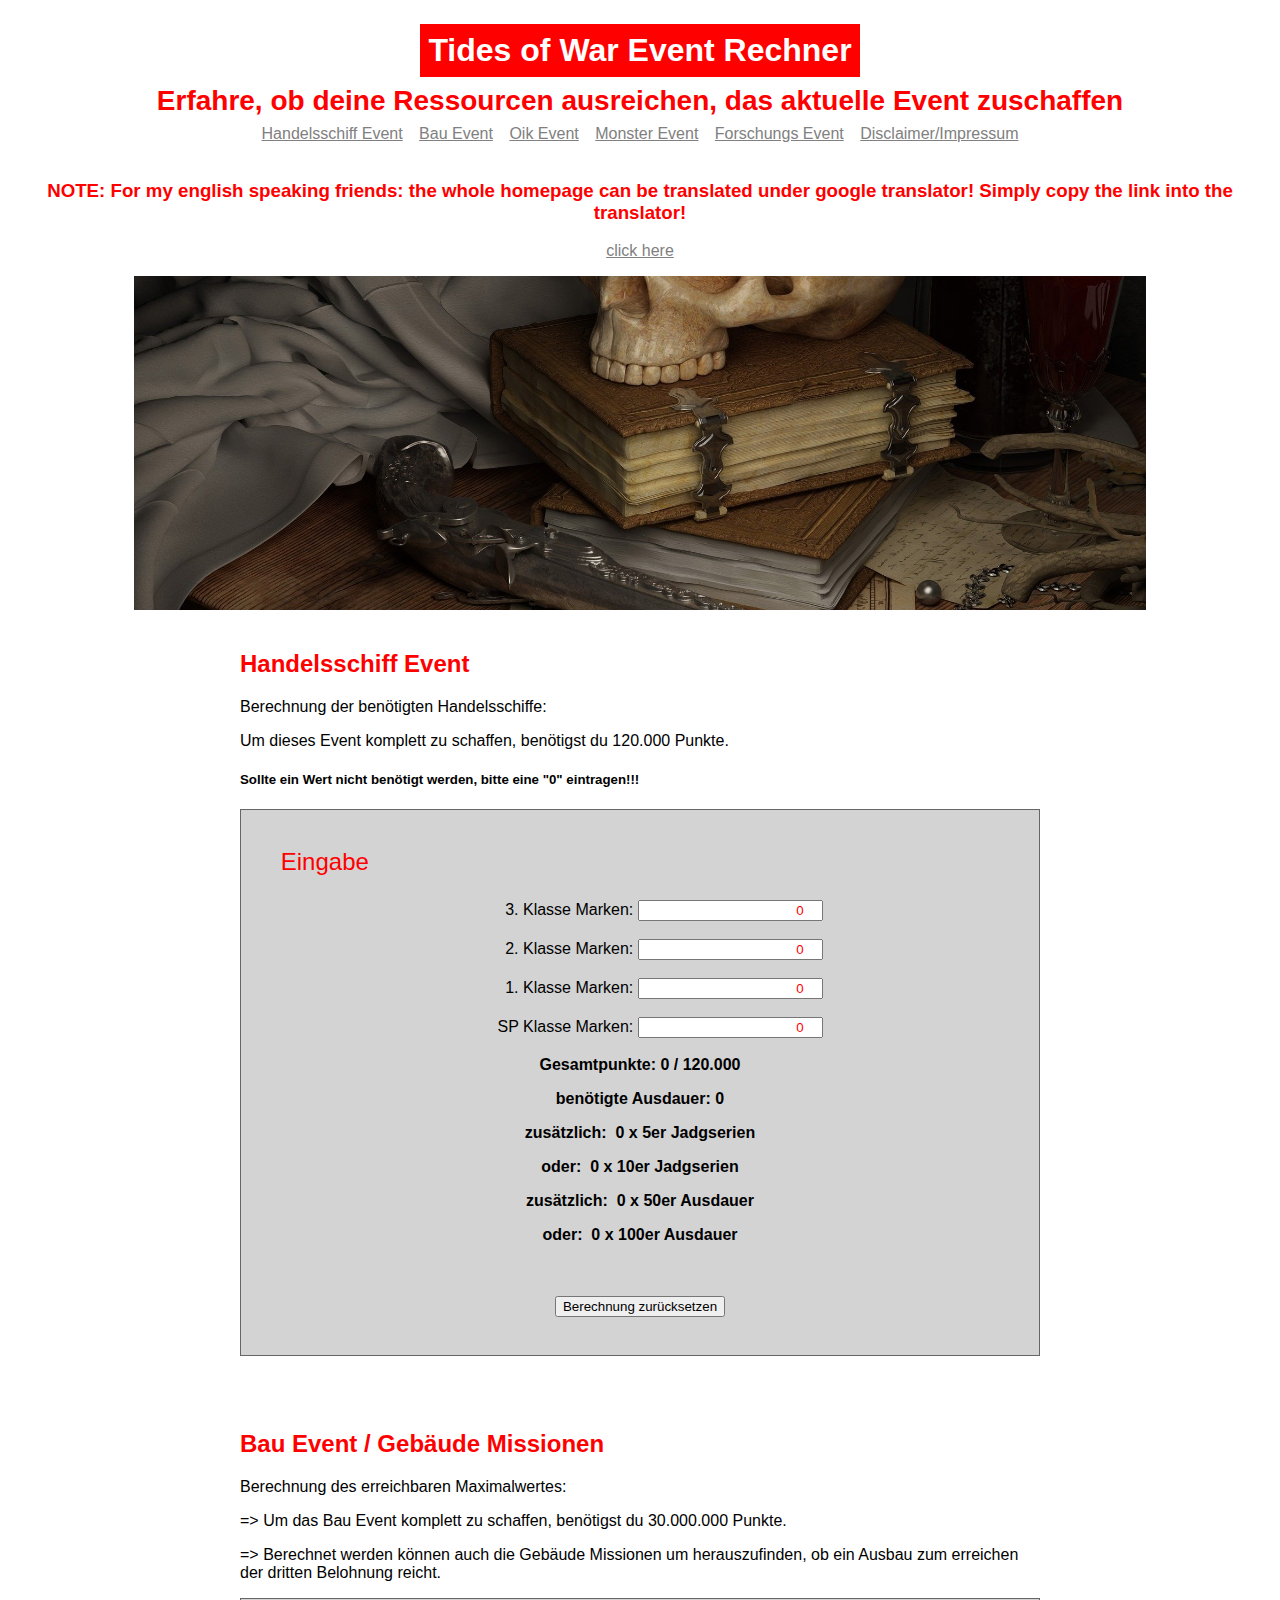
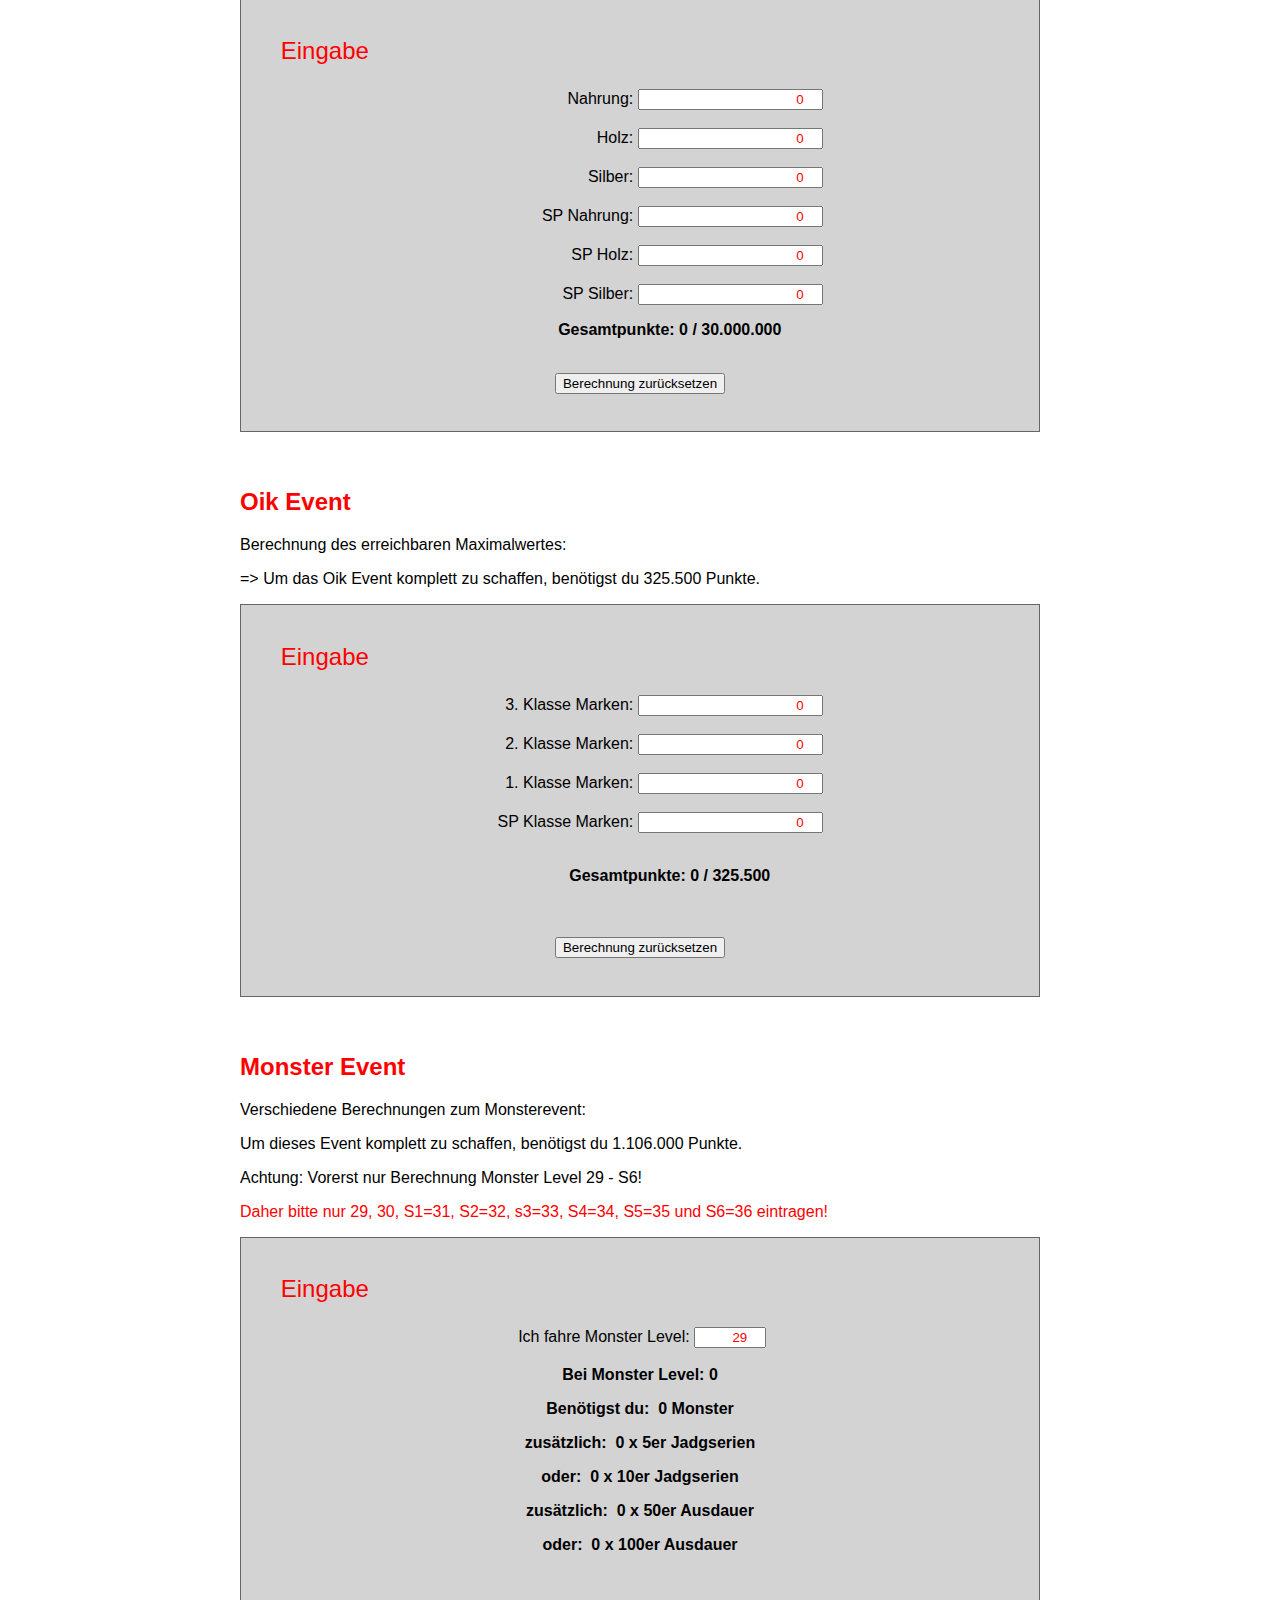
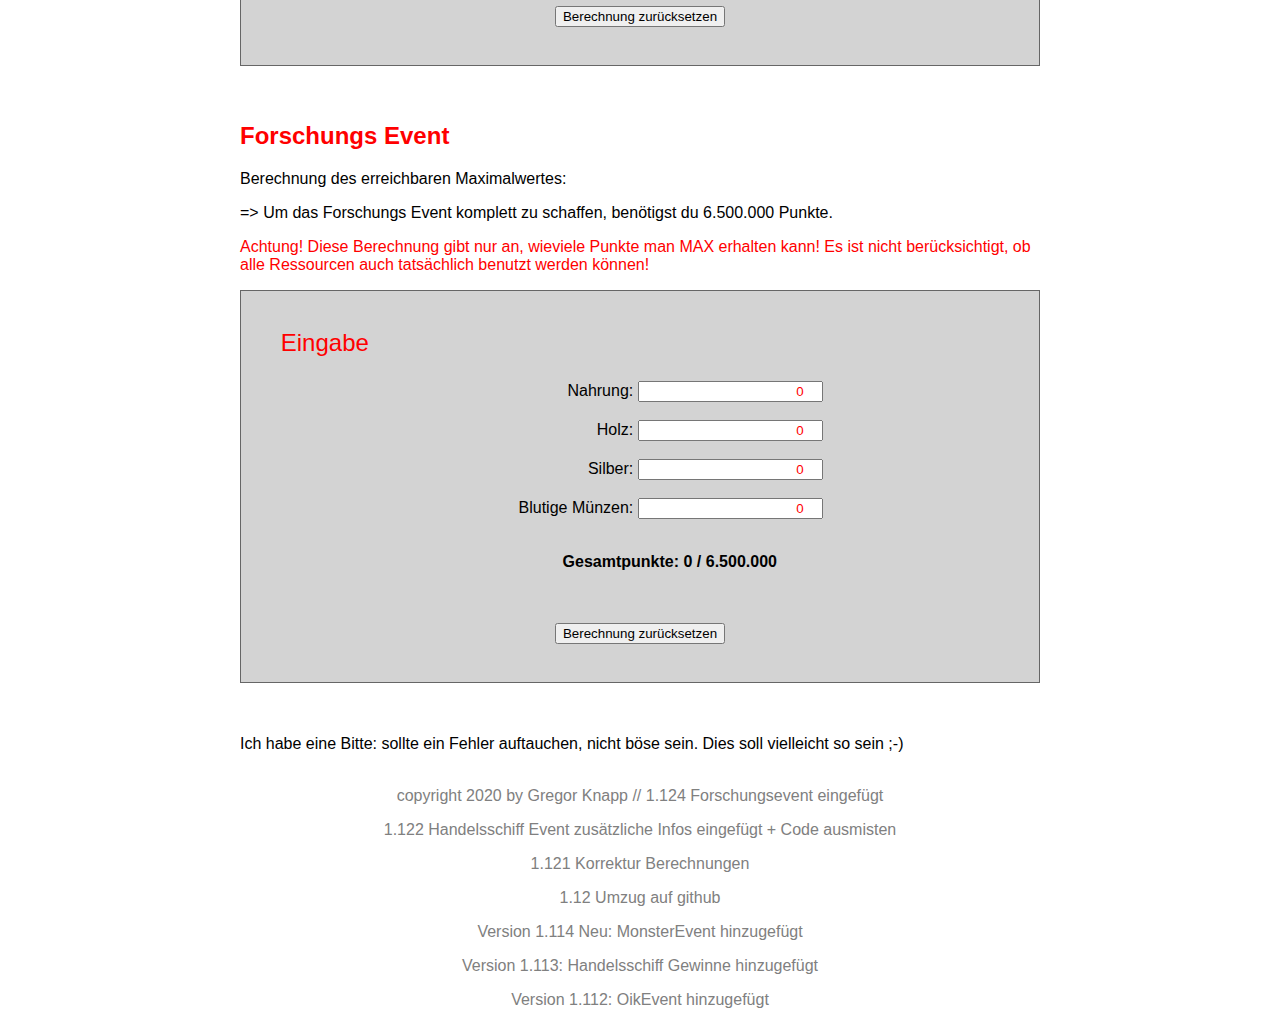
==== commit 1fc797c4: "Update index.html" ====
--- a/index.html
+++ b/index.html
@@ -249,7 +249,7 @@
             <script src="js/BerechnungForschEvent.js"></script>
             <br>
             <br>
-            <form action="https://www.paypal.com/cgi-bin/webscr" method="post" target="_top">
+    <!--        <form action="https://www.paypal.com/cgi-bin/webscr" method="post" target="_top">
                 <p>Captain, alles hier ist und bleibt kostenlos! Falls du am Monatsende nen Euro übrig haben solltest, würde ich davon die Serverkosten bezahlen :-)</p>
                 <input type="hidden" name="cmd" value="_s-xclick" />
                 <input type="hidden" name="hosted_button_id" value="EP8E3LLY6AQWC" />
@@ -257,7 +257,7 @@
                     name="submit" title="PayPal - The safer, easier way to pay online!"
                     alt="Donate with PayPal button" />
                 <img alt="" border="0" src="https://www.paypal.com/en_DE/i/scr/pixel.gif" width="1" height="1" />
-            </form>
+            </form> -->
             <p>Ich habe eine Bitte: sollte ein Fehler auftauchen, nicht böse sein. Dies soll vielleicht so sein ;-)</p>
             <!--       <script>
                 var div = document.createElement('div');
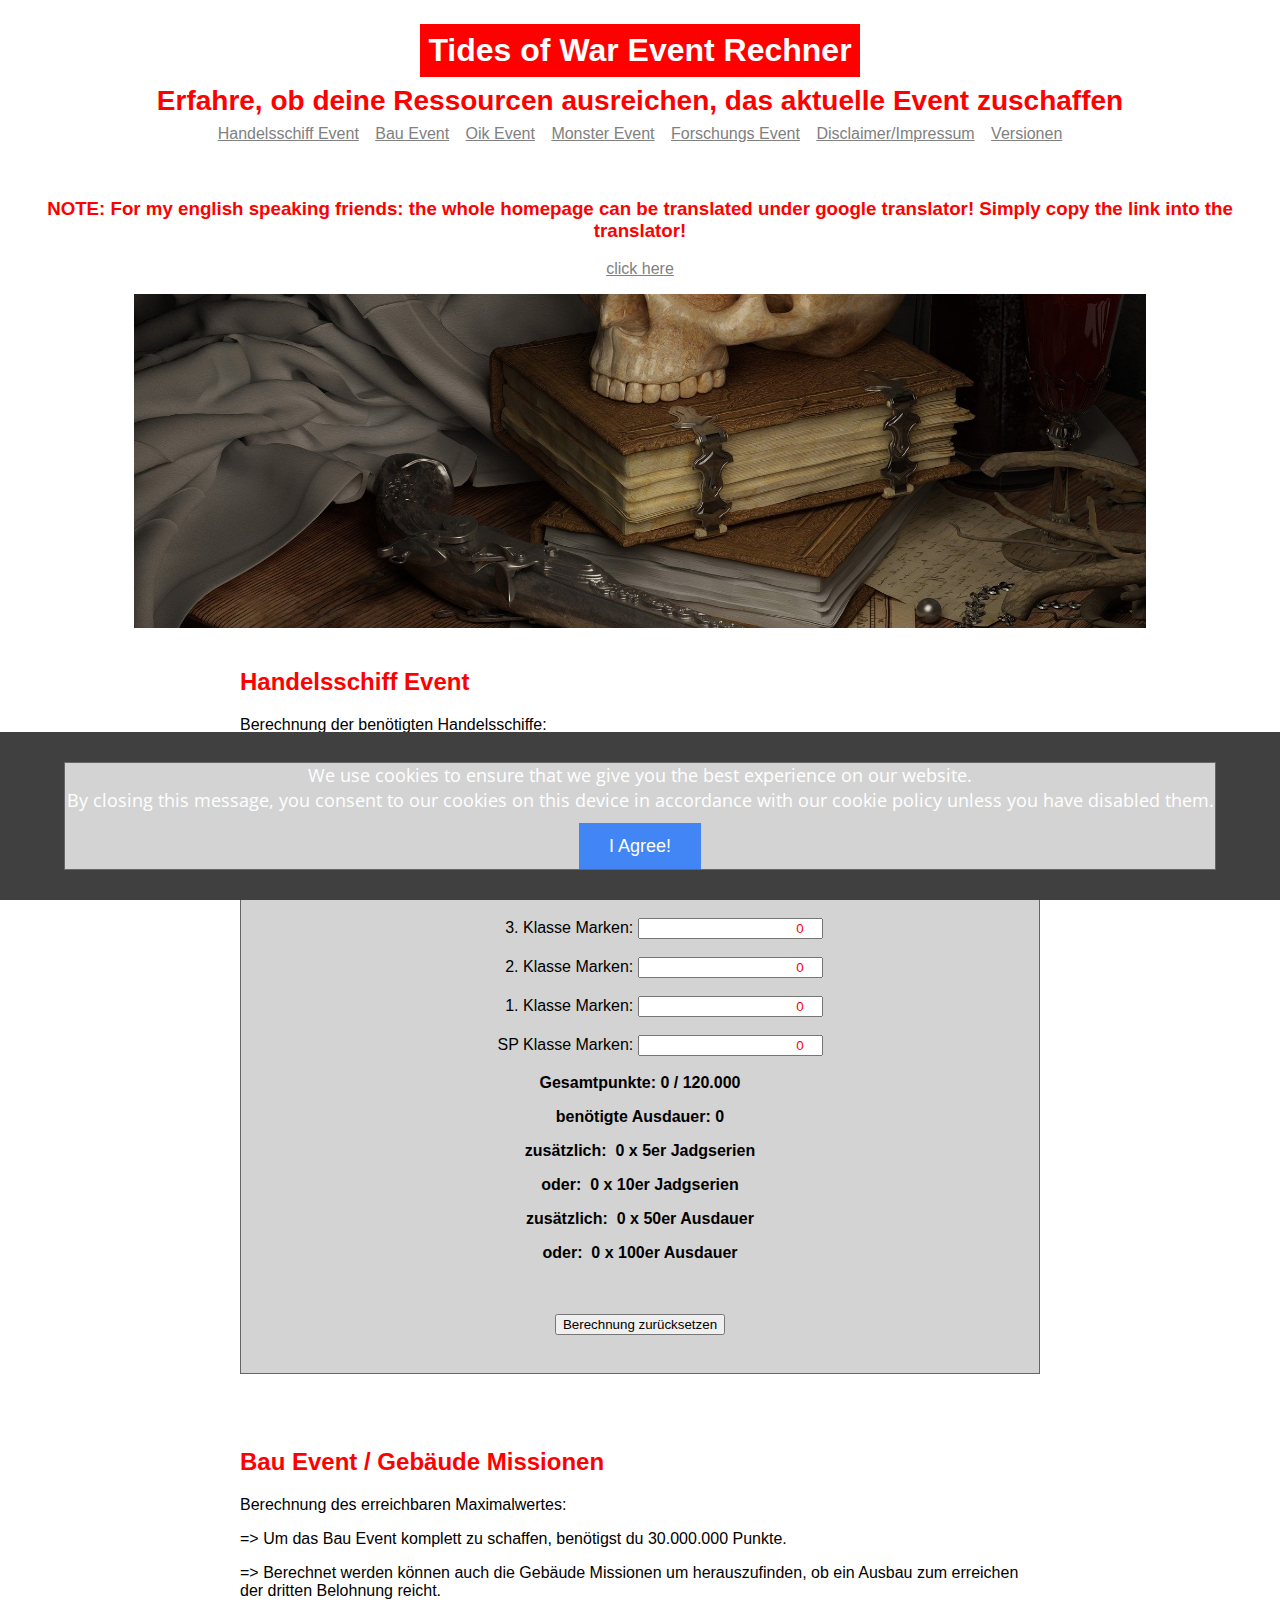
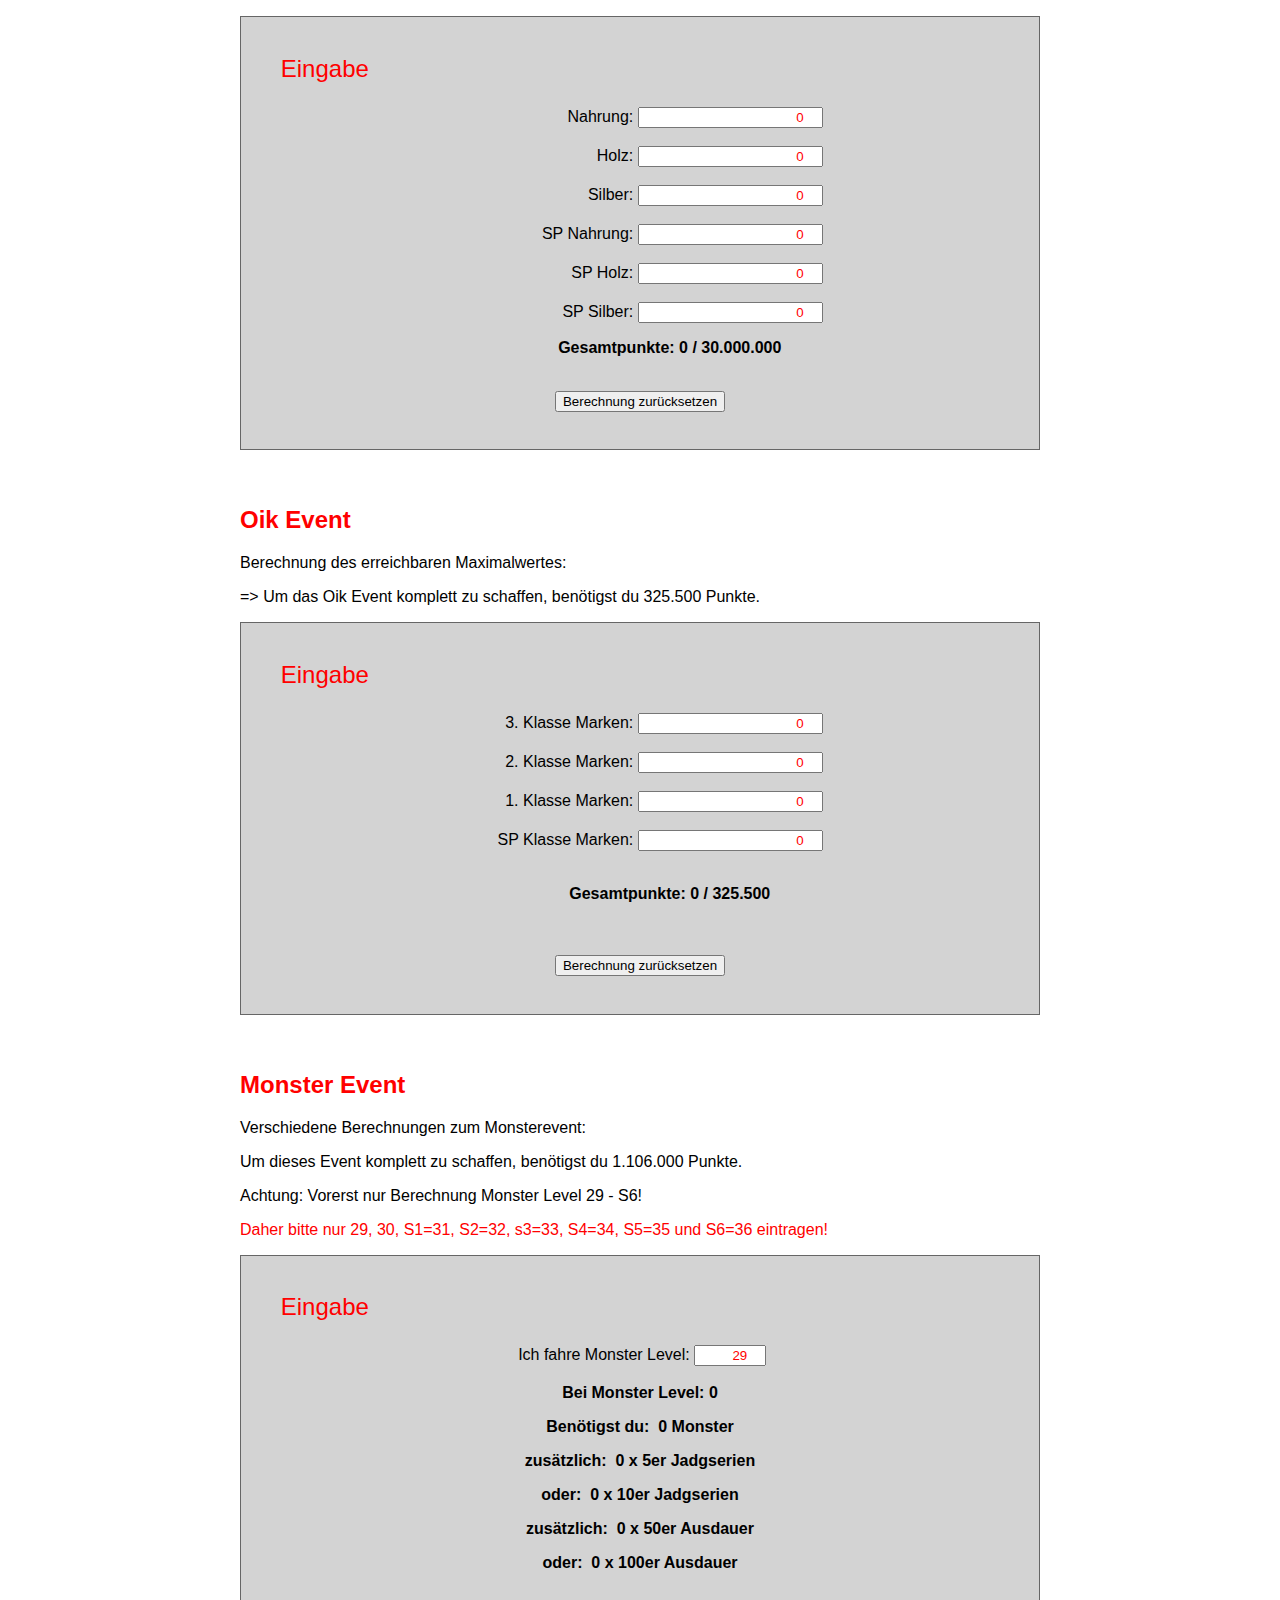
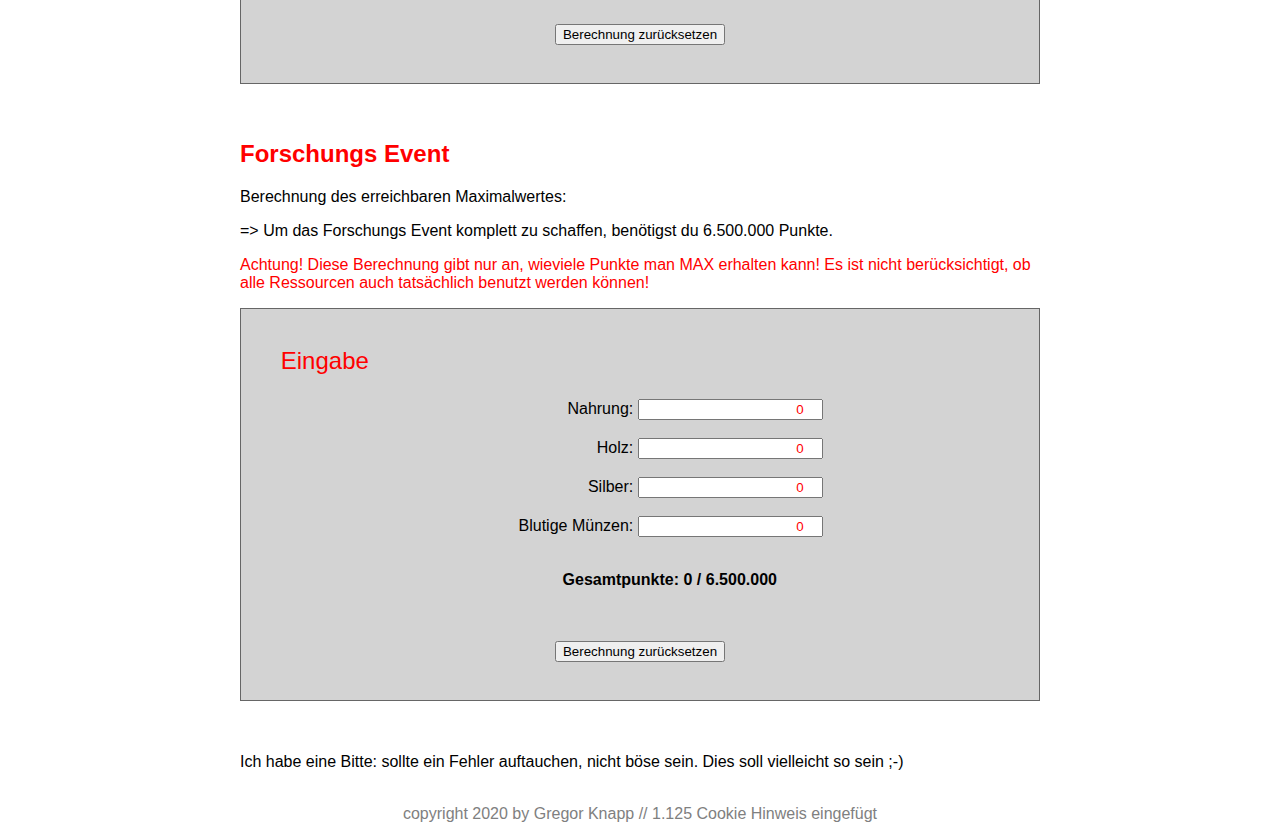
==== commit d375c838: "update" ====
--- a/index.html
+++ b/index.html
@@ -29,9 +29,17 @@
             <a href="#oiken">Oik Event</a>
             <a href="#monster">Monster Event</a>
             <a href="#forschen">Forschungs Event</a>
+ <!--           <a href="daten/passwort.html">Datenbank</a>-->
             <!--      <a href="datenbank/insert.php">Datenbank</a> -->
             <a href="Disclaimer.html">Disclaimer/Impressum</a>
-            <br>
+            <a href="versionen.html">Versionen</a>
+            <br>
+            <br>
+    <!--        <h3>Wenn du lieber ein wenig chatten möchtest und nebenbei erfahren, ob du die Events schaffst, dann klicke hier:</h3>
+            <script> window.fbMessengerPlugins = window.fbMessengerPlugins || { init: function () { FB.init({ appId: "1678638095724206", xfbml: true, version: "v3.3" }); }, callable: [] }; window.fbAsyncInit = window.fbAsyncInit || function () { window.fbMessengerPlugins.callable.forEach(function (item) { item(); }); window.fbMessengerPlugins.init(); }; setTimeout(function () { (function (d, s, id) { var js, fjs = d.getElementsByTagName(s)[0]; if (d.getElementById(id)) { return; } js = d.createElement(s); js.id = id; js.src = "//connect.facebook.net/en_US/sdk.js"; fjs.parentNode.insertBefore(js, fjs); }(document, 'script', 'facebook-jssdk')); }, 0); </script>
+            <div class="fb-send-to-messenger test-fb-send-to-messenger" messenger_app_id="1678638095724206"
+                page_id="104773481294613" data-ref="" color="blue" size="large"> </div>
+-->
             <br>
             <h3 style="color: red;">NOTE: For my english speaking friends: the whole homepage can be translated under
                 google translator! Simply copy the link into the translator!</h3>
@@ -249,7 +257,7 @@
             <script src="js/BerechnungForschEvent.js"></script>
             <br>
             <br>
-    <!--        <form action="https://www.paypal.com/cgi-bin/webscr" method="post" target="_top">
+            <!--        <form action="https://www.paypal.com/cgi-bin/webscr" method="post" target="_top">
                 <p>Captain, alles hier ist und bleibt kostenlos! Falls du am Monatsende nen Euro übrig haben solltest, würde ich davon die Serverkosten bezahlen :-)</p>
                 <input type="hidden" name="cmd" value="_s-xclick" />
                 <input type="hidden" name="hosted_button_id" value="EP8E3LLY6AQWC" />
@@ -293,13 +301,9 @@
         </div>
         <div id="footer">
             <br>
-            copyright 2020 by Gregor Knapp // 1.124 Forschungsevent eingefügt
-            <p>1.122 Handelsschiff Event zusätzliche Infos eingefügt + Code ausmisten</p>
-            <p>1.121 Korrektur Berechnungen</p>
-            <p>1.12 Umzug auf github</p>
-            <p>Version 1.114 Neu: MonsterEvent hinzugefügt</p>
-            <p>Version 1.113: Handelsschiff Gewinne hinzugefügt</p>
-            <p>Version 1.112: OikEvent hinzugefügt</p>
+            copyright 2020 by Gregor Knapp // 1.125 Cookie Hinweis eingefügt
         </div>
+        <script src="cookie/load.js"></script>
 </body>
+
 </html>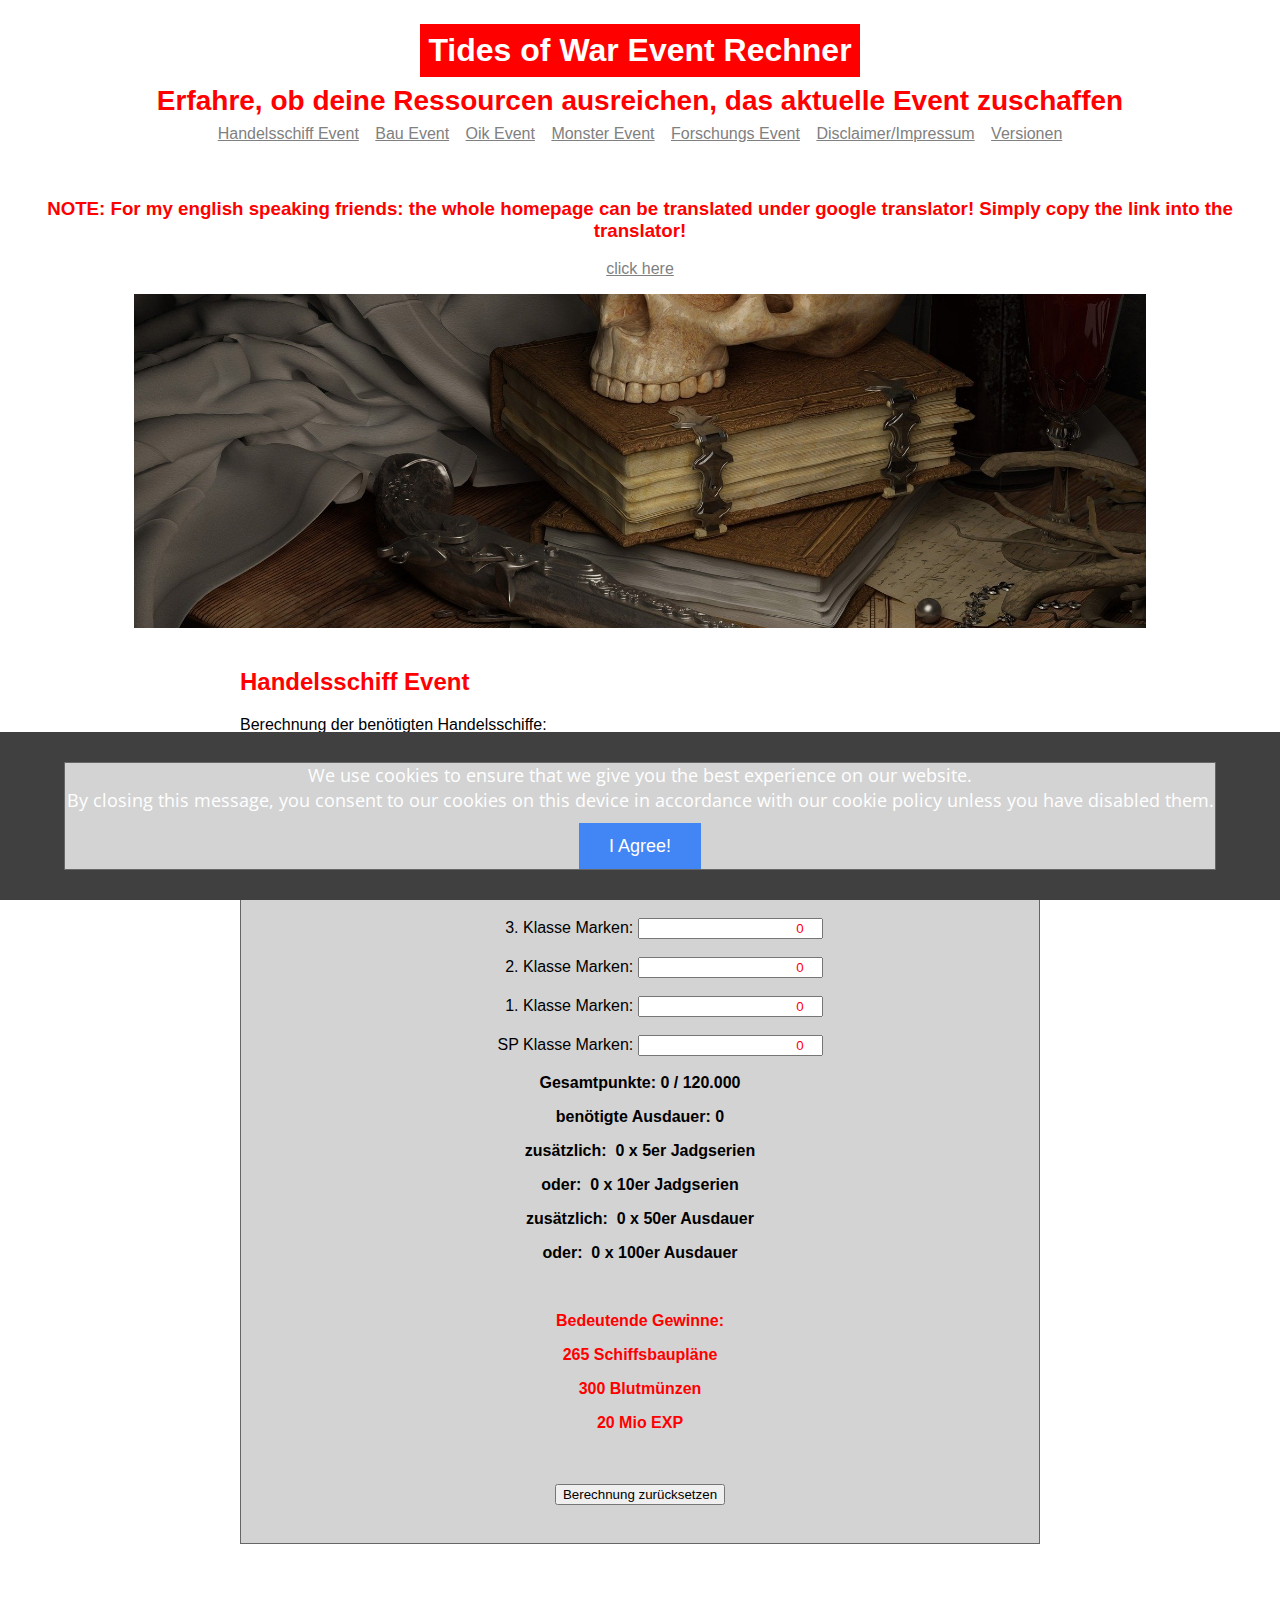
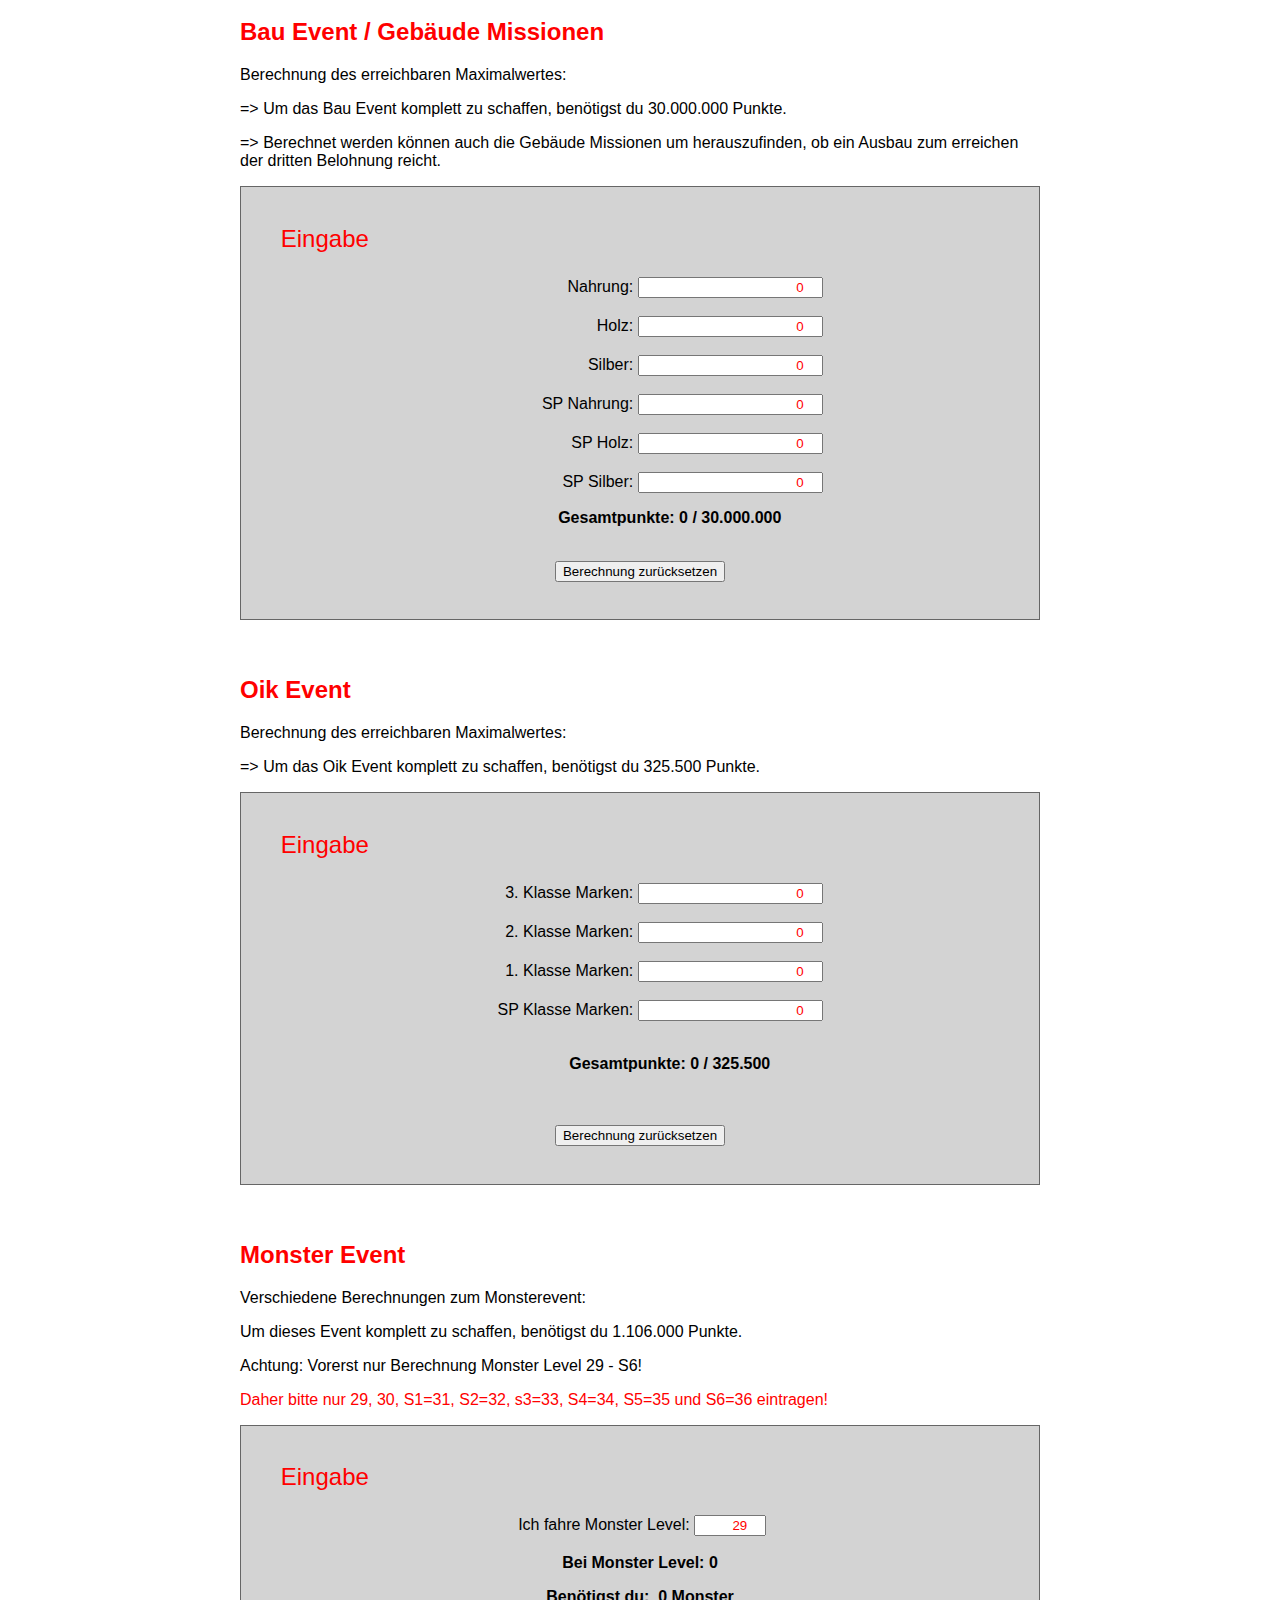
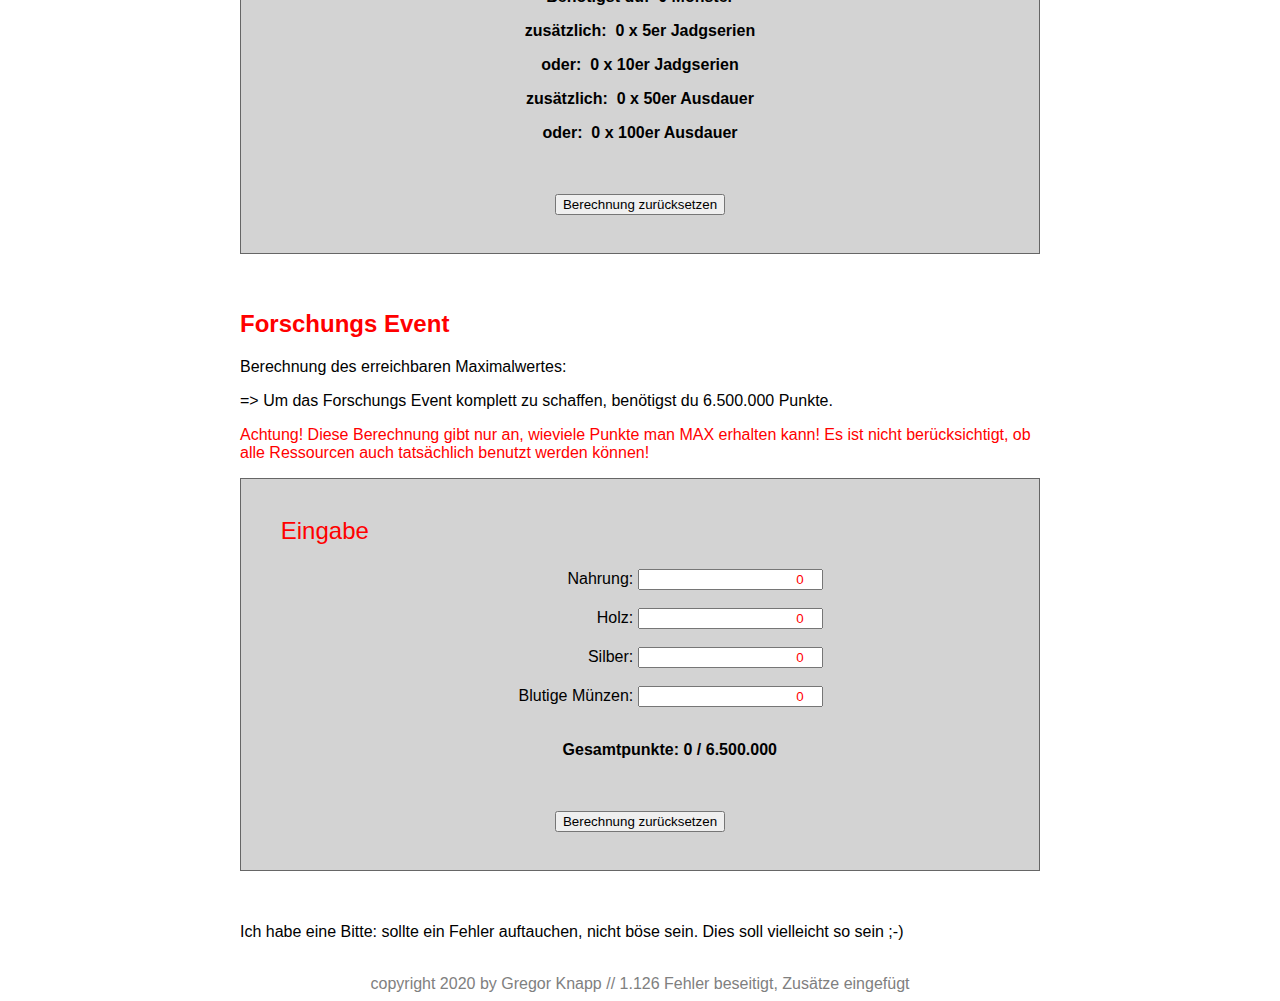
==== commit f8a3f67e: "small changes" ====
--- a/index.html
+++ b/index.html
@@ -29,13 +29,13 @@
             <a href="#oiken">Oik Event</a>
             <a href="#monster">Monster Event</a>
             <a href="#forschen">Forschungs Event</a>
- <!--           <a href="daten/passwort.html">Datenbank</a>-->
+            <!--           <a href="daten/passwort.html">Datenbank</a>-->
             <!--      <a href="datenbank/insert.php">Datenbank</a> -->
             <a href="Disclaimer.html">Disclaimer/Impressum</a>
             <a href="versionen.html">Versionen</a>
             <br>
             <br>
-    <!--        <h3>Wenn du lieber ein wenig chatten möchtest und nebenbei erfahren, ob du die Events schaffst, dann klicke hier:</h3>
+            <!--        <h3>Wenn du lieber ein wenig chatten möchtest und nebenbei erfahren, ob du die Events schaffst, dann klicke hier:</h3>
             <script> window.fbMessengerPlugins = window.fbMessengerPlugins || { init: function () { FB.init({ appId: "1678638095724206", xfbml: true, version: "v3.3" }); }, callable: [] }; window.fbAsyncInit = window.fbAsyncInit || function () { window.fbMessengerPlugins.callable.forEach(function (item) { item(); }); window.fbMessengerPlugins.init(); }; setTimeout(function () { (function (d, s, id) { var js, fjs = d.getElementsByTagName(s)[0]; if (d.getElementById(id)) { return; } js = d.createElement(s); js.id = id; js.src = "//connect.facebook.net/en_US/sdk.js"; fjs.parentNode.insertBefore(js, fjs); }(document, 'script', 'facebook-jssdk')); }, 0); </script>
             <div class="fb-send-to-messenger test-fb-send-to-messenger" messenger_app_id="1678638095724206"
                 page_id="104773481294613" data-ref="" color="blue" size="large"> </div>
@@ -86,6 +86,11 @@
                     <output id="gewinnesuAusd50"> 0</output> x 50er Ausdauer </p>
                 <p>oder:
                     <output id="gewinnesuAusd100"> 0</output> x 100er Ausdauer </p>
+                    <br>
+                <p style="color: red;">Bedeutende Gewinne:</p>
+                <p style="color: red;">265 Schiffsbaupläne</p>
+                <p style="color: red;">300 Blutmünzen</p>
+                <p style="color: red;">20 Mio EXP</p>
 
                 <!--              <p><span>Mögliche Gewinne:</span>
                     <output style="color: red;" id="gewinn" for="..."></output> </p>
@@ -301,7 +306,7 @@
         </div>
         <div id="footer">
             <br>
-            copyright 2020 by Gregor Knapp // 1.125 Cookie Hinweis eingefügt
+            copyright 2020 by Gregor Knapp // 1.126 Fehler beseitigt, Zusätze eingefügt
         </div>
         <script src="cookie/load.js"></script>
 </body>
--- a/style.css
+++ b/style.css
@@ -56,17 +56,7 @@
     padding: 1cm;
     text-align: center;
     background-color: lightgray;
-   }
-
-
-form {
-        border: thin solid #666;
-        width: auto;
-        padding: 1cm;
-        text-align: center;
-        background-color: lightgray;
-        }
-    
+    }
 
 form1 {
 	border: thin solid #666;
@@ -110,4 +100,4 @@
 td {
 border: 1px solid black;
 
-}
+}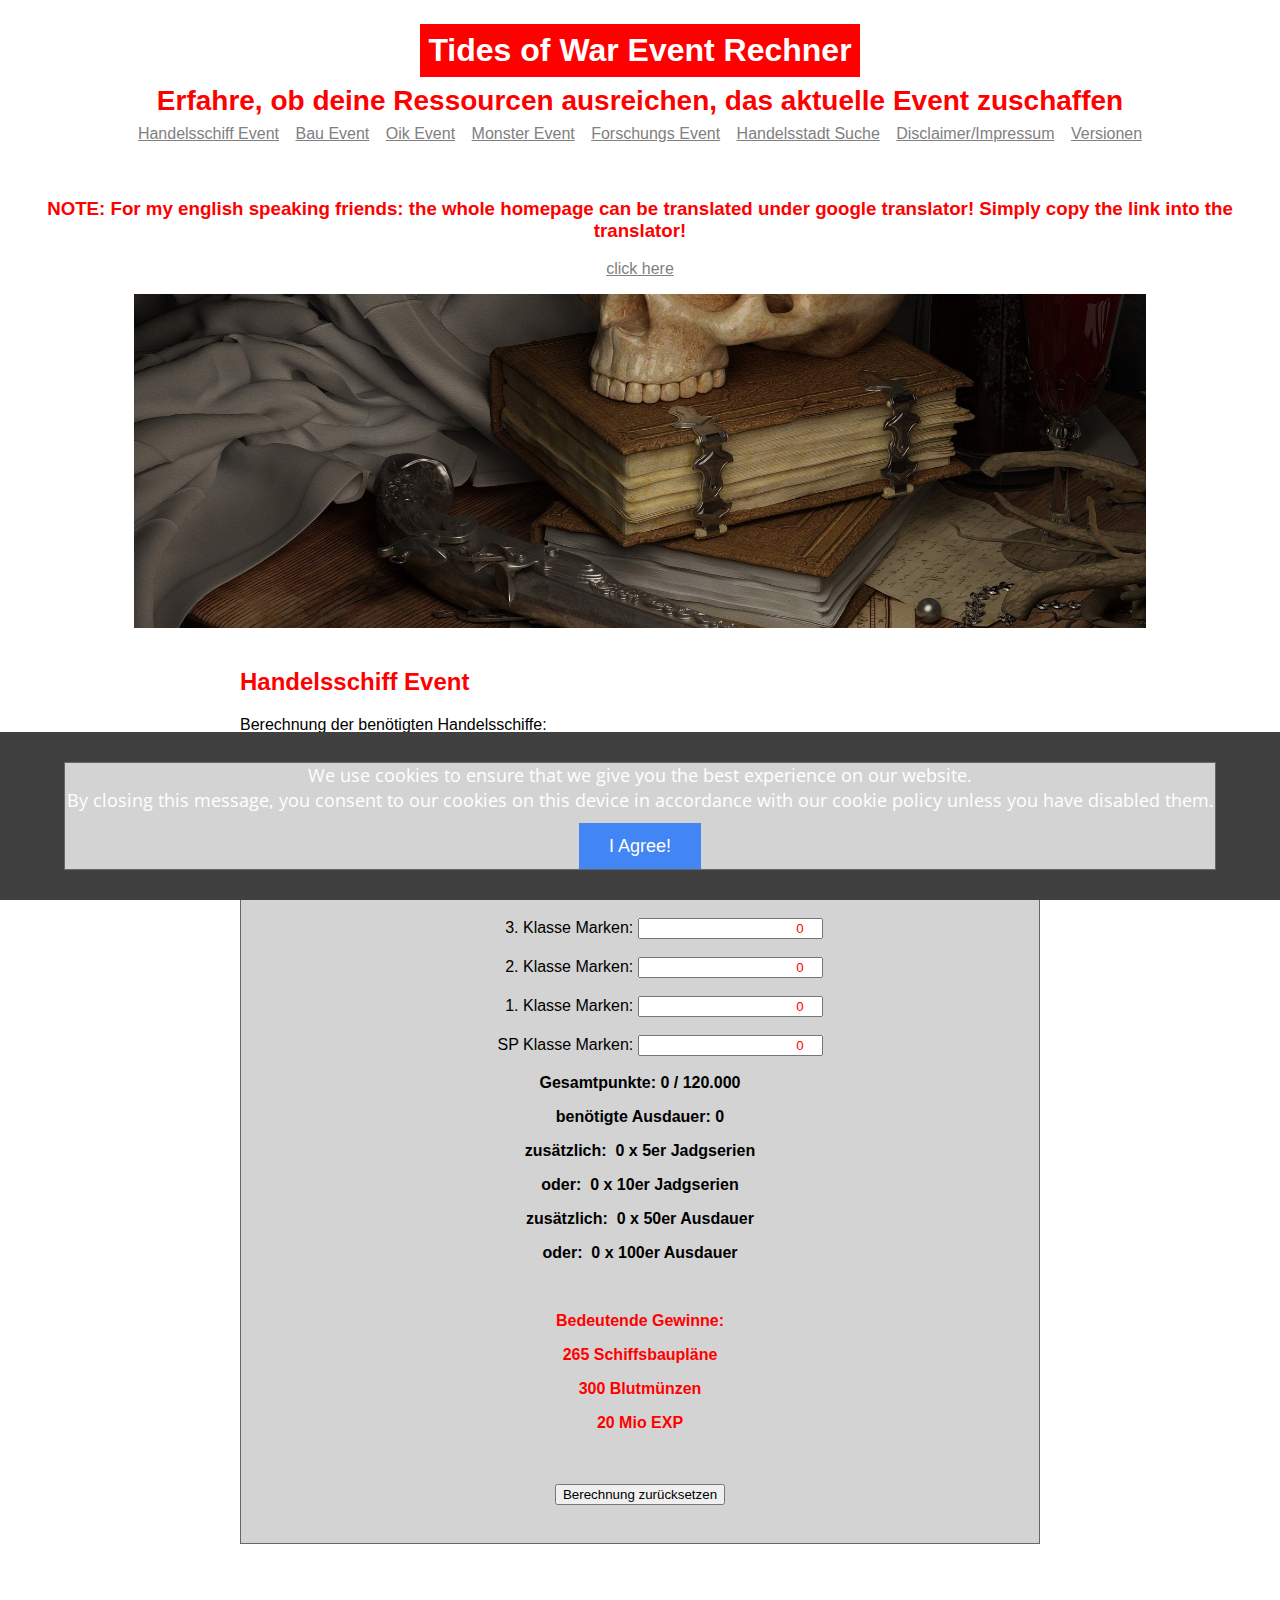
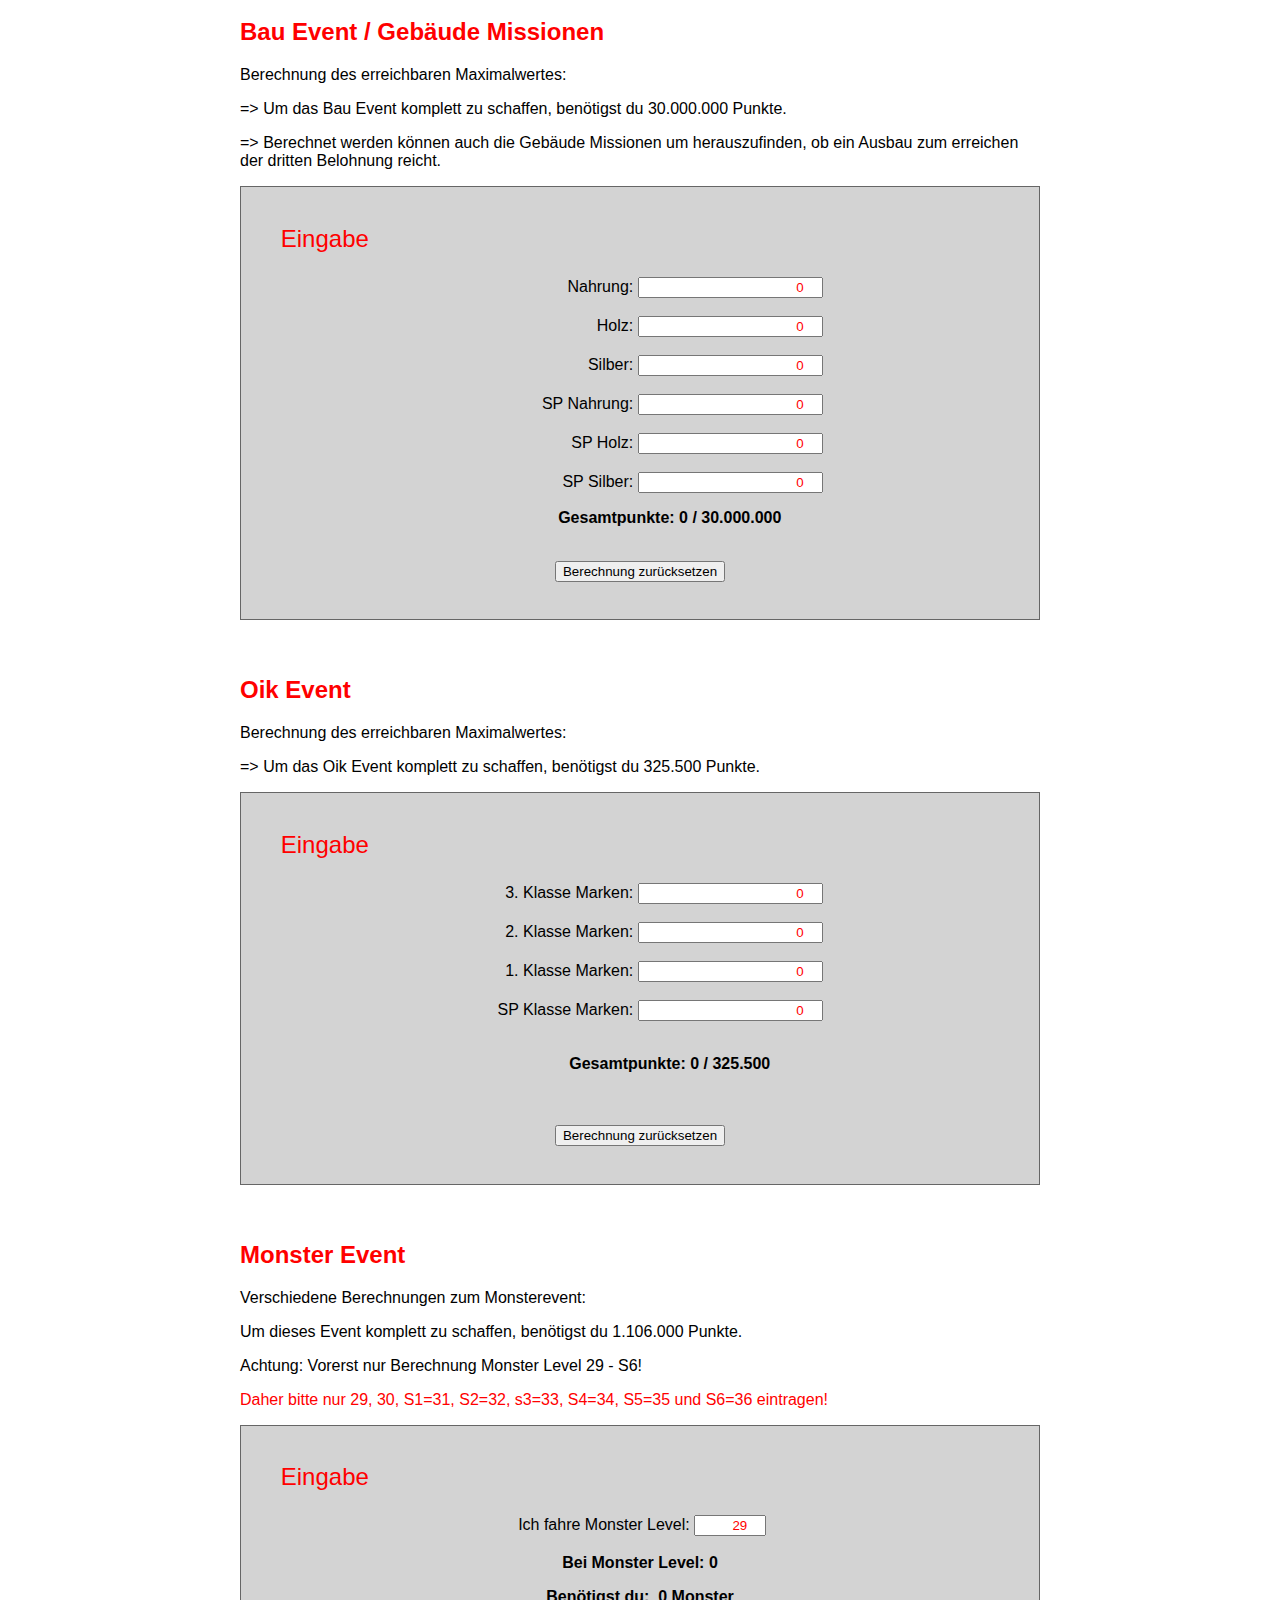
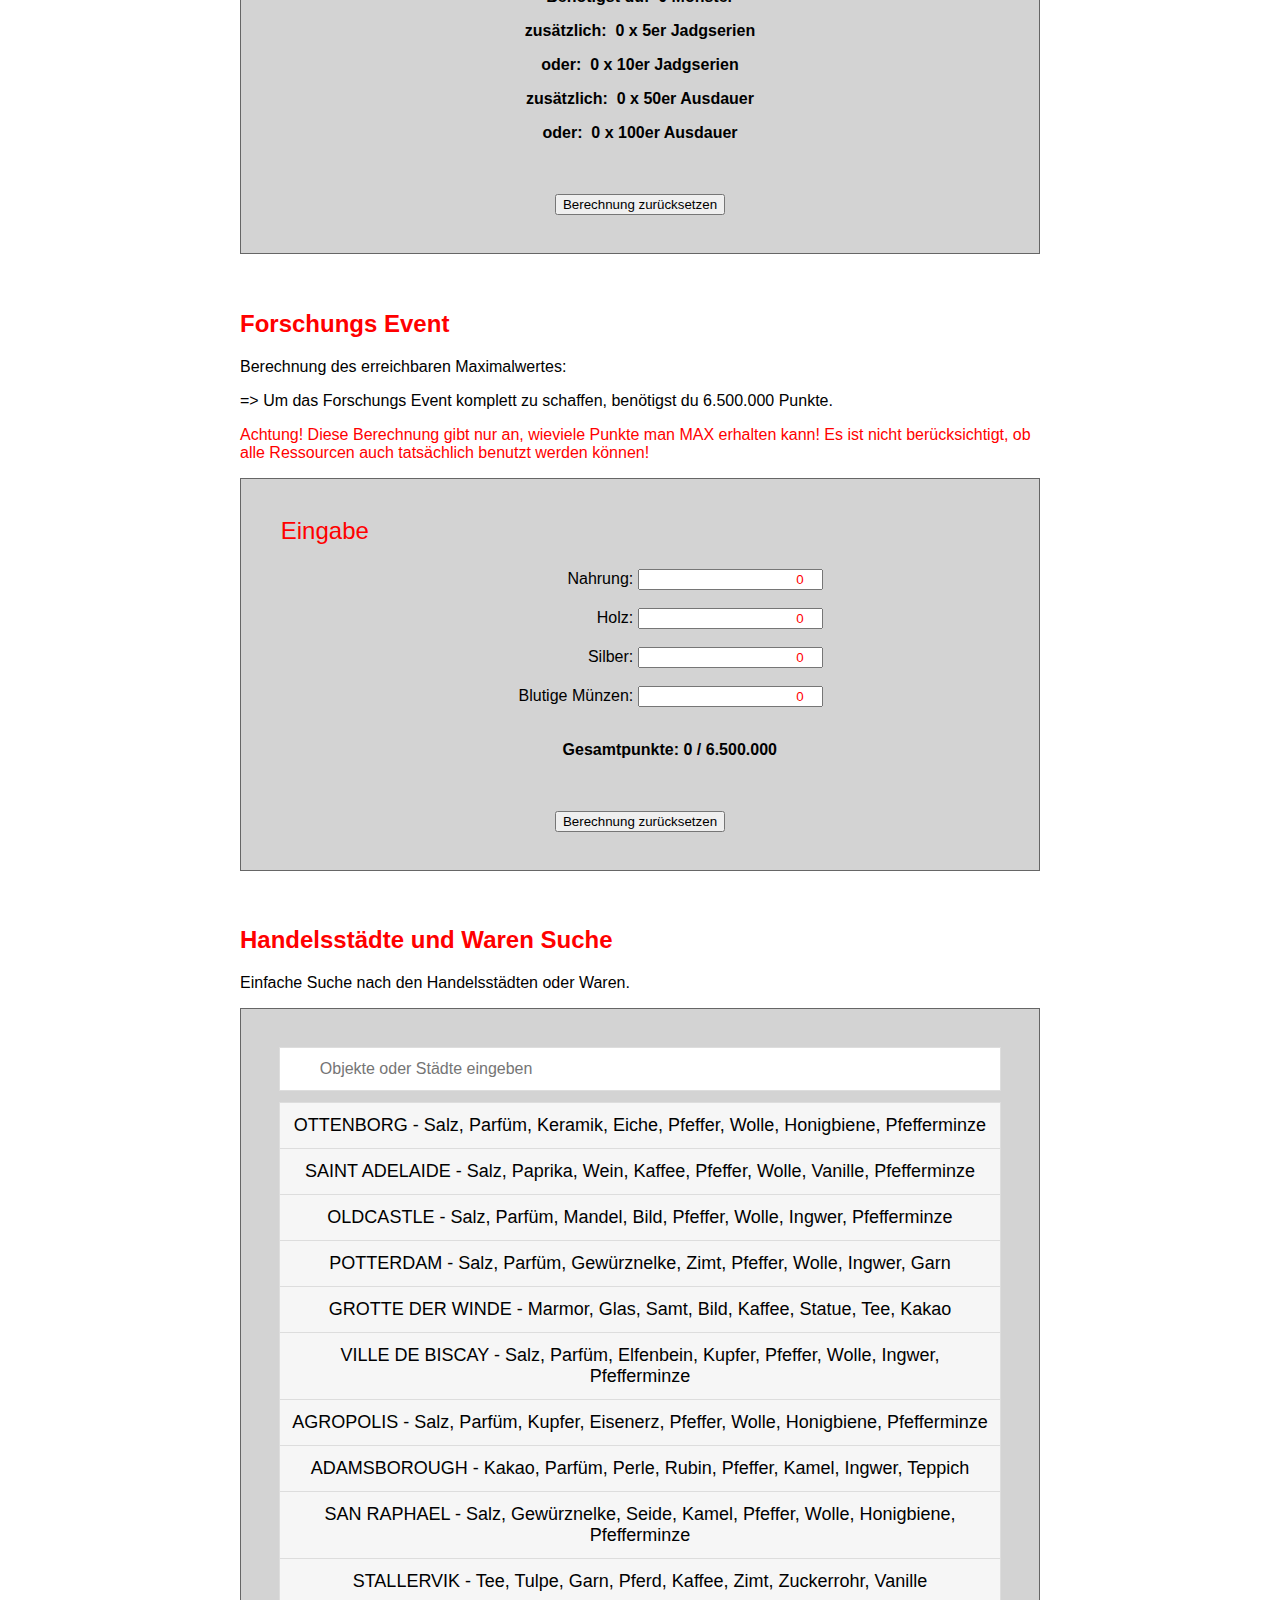
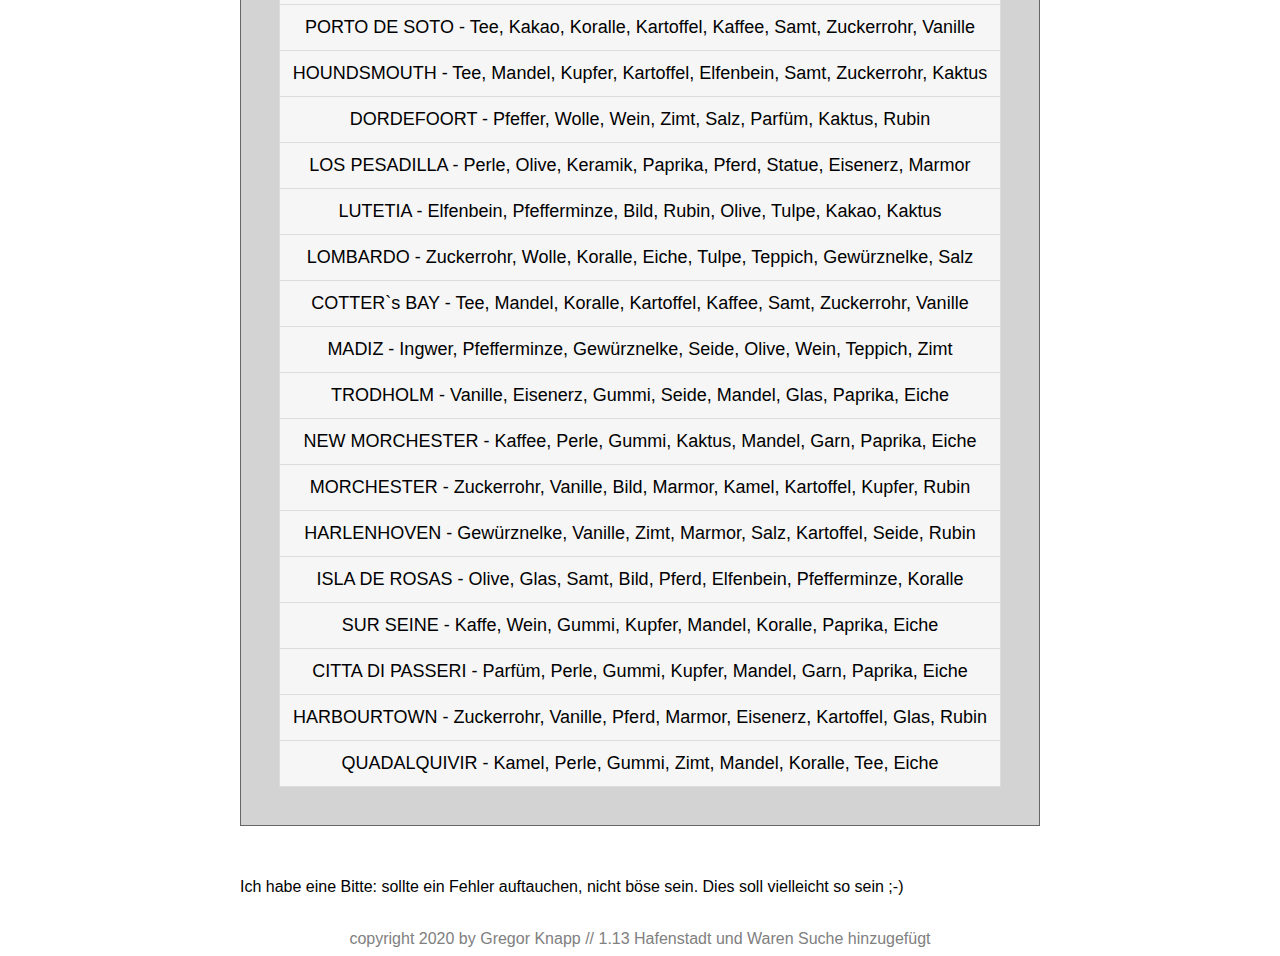
==== commit f6c7c6bd: "Handelsstädte Suche" ====
--- a/index.html
+++ b/index.html
@@ -29,6 +29,7 @@
             <a href="#oiken">Oik Event</a>
             <a href="#monster">Monster Event</a>
             <a href="#forschen">Forschungs Event</a>
+            <a href="#handelsstadt">Handelsstadt Suche</a>
             <!--           <a href="daten/passwort.html">Datenbank</a>-->
             <!--      <a href="datenbank/insert.php">Datenbank</a> -->
             <a href="Disclaimer.html">Disclaimer/Impressum</a>
@@ -262,6 +263,74 @@
             <script src="js/BerechnungForschEvent.js"></script>
             <br>
             <br>
+
+
+            <section id="handelsstadt"></section>
+            <h2 style="color: red;">Handelsstädte und Waren Suche</h2>
+            <p>Einfache Suche nach den Handelsstädten oder Waren.</p>
+
+            <main>
+                <form id="myForm4">
+       
+                <input type="text" id="myInput" onkeyup="myFunction()" placeholder="Objekte oder Städte eingeben"
+                    title="Objekt oder Hafenstadt">
+        
+                <ul id="myUL">
+                    <li><a href="#">OTTENBORG - Salz, Parfüm, Keramik, Eiche, Pfeffer, Wolle, Honigbiene, Pfefferminze</a></li>
+                    <li><a href="#">SAINT ADELAIDE - Salz, Paprika, Wein, Kaffee, Pfeffer, Wolle, Vanille, Pfefferminze</a></li>
+                    <li><a href="#">OLDCASTLE - Salz, Parfüm, Mandel, Bild, Pfeffer, Wolle, Ingwer, Pfefferminze</a></li>
+                    <li><a href="#">POTTERDAM - Salz, Parfüm, Gewürznelke, Zimt, Pfeffer, Wolle, Ingwer, Garn</a></li>
+                    <li><a href="#">GROTTE DER WINDE - Marmor, Glas, Samt, Bild, Kaffee, Statue, Tee, Kakao</a></li>
+                    <li><a href="#">VILLE DE BISCAY - Salz, Parfüm, Elfenbein, Kupfer, Pfeffer, Wolle, Ingwer, Pfefferminze</a></li>
+                    <li><a href="#">AGROPOLIS - Salz, Parfüm, Kupfer, Eisenerz, Pfeffer, Wolle, Honigbiene, Pfefferminze</a></li>
+                    <li><a href="#">ADAMSBOROUGH - Kakao, Parfüm, Perle, Rubin, Pfeffer, Kamel, Ingwer, Teppich</a></li>
+                    <li><a href="#">SAN RAPHAEL - Salz, Gewürznelke, Seide, Kamel, Pfeffer, Wolle, Honigbiene, Pfefferminze</a></li>
+                    <li><a href="#">STALLERVIK - Tee, Tulpe, Garn, Pferd, Kaffee, Zimt, Zuckerrohr, Vanille</a></li>
+                    <li><a href="#">PORTO DE SOTO - Tee, Kakao, Koralle, Kartoffel, Kaffee, Samt, Zuckerrohr, Vanille</a></li>
+                    <li><a href="#">HOUNDSMOUTH - Tee, Mandel, Kupfer, Kartoffel, Elfenbein, Samt, Zuckerrohr, Kaktus</a></li>
+                    <li><a href="#">DORDEFOORT - Pfeffer, Wolle, Wein, Zimt, Salz, Parfüm, Kaktus, Rubin</a></li>
+                    <li><a href="#">LOS PESADILLA - Perle, Olive, Keramik, Paprika, Pferd, Statue, Eisenerz, Marmor</a></li>
+                    <li><a href="#">LUTETIA - Elfenbein, Pfefferminze, Bild, Rubin, Olive, Tulpe, Kakao, Kaktus</a></li>
+                    <li><a href="#">LOMBARDO - Zuckerrohr, Wolle, Koralle, Eiche, Tulpe, Teppich, Gewürznelke, Salz</a></li>
+                    <li><a href="#">COTTER`s BAY - Tee, Mandel, Koralle, Kartoffel, Kaffee, Samt, Zuckerrohr, Vanille</a></li>
+                    <li><a href="#">MADIZ - Ingwer, Pfefferminze, Gewürznelke, Seide, Olive, Wein, Teppich, Zimt</a></li>
+                    <li><a href="#">TRODHOLM - Vanille, Eisenerz, Gummi, Seide, Mandel, Glas, Paprika, Eiche</a></li>
+                    <li><a href="#">NEW MORCHESTER - Kaffee, Perle, Gummi, Kaktus, Mandel, Garn, Paprika, Eiche</a></li>
+                    <li><a href="#">MORCHESTER - Zuckerrohr, Vanille, Bild, Marmor, Kamel, Kartoffel, Kupfer, Rubin</a></li>
+                    <li><a href="#">HARLENHOVEN - Gewürznelke, Vanille, Zimt, Marmor, Salz, Kartoffel, Seide, Rubin</a></li>
+                    <li><a href="#">ISLA DE ROSAS - Olive, Glas, Samt, Bild, Pferd, Elfenbein, Pfefferminze, Koralle</a></li>
+                    <li><a href="#">SUR SEINE - Kaffe, Wein, Gummi, Kupfer, Mandel, Koralle, Paprika, Eiche</a></li>
+                    <li><a href="#">CITTA DI PASSERI - Parfüm, Perle, Gummi, Kupfer, Mandel, Garn, Paprika, Eiche</a></li>
+                    <li><a href="#">HARBOURTOWN - Zuckerrohr, Vanille, Pferd, Marmor, Eisenerz, Kartoffel, Glas, Rubin</a></li>
+                    <li><a href="#">QUADALQUIVIR - Kamel, Perle, Gummi, Zimt, Mandel, Koralle, Tee, Eiche</a></li>
+                </ul>
+            </form>
+        </main>
+        </div>
+        
+            <script>
+        
+                function myFunction() {
+                    var input, filter, ul, li, a, i, txtValue;
+                    input = document.getElementById("myInput");
+                    filter = input.value.toUpperCase();
+                    ul = document.getElementById("myUL");
+                    li = ul.getElementsByTagName("li");
+                    for (i = 0; i < li.length; i++) {
+                        a = li[i].getElementsByTagName("a")[0];
+                        txtValue = a.textContent || a.innerText;
+                        if (txtValue.toUpperCase().indexOf(filter) > -1) {
+                            li[i].style.display = "";
+                        } else {
+                            li[i].style.display = "none";
+                        }
+                    }
+                }
+            </script>
+        
+<br>
+<br>
+
             <!--        <form action="https://www.paypal.com/cgi-bin/webscr" method="post" target="_top">
                 <p>Captain, alles hier ist und bleibt kostenlos! Falls du am Monatsende nen Euro übrig haben solltest, würde ich davon die Serverkosten bezahlen :-)</p>
                 <input type="hidden" name="cmd" value="_s-xclick" />
@@ -306,7 +375,7 @@
         </div>
         <div id="footer">
             <br>
-            copyright 2020 by Gregor Knapp // 1.126 Fehler beseitigt, Zusätze eingefügt
+            copyright 2020 by Gregor Knapp // 1.13 Hafenstadt und Waren Suche hinzugefügt
         </div>
         <script src="cookie/load.js"></script>
 </body>
--- a/style.css
+++ b/style.css
@@ -100,4 +100,47 @@
 td {
 border: 1px solid black;
 
-}+}
+
+#imageklein img{
+    width: 7%;
+    margin-top: 16px;
+    margin-bottom: 16px;
+}
+
+* {
+    box-sizing: border-box;
+  }
+  
+  #myInput {
+    background-image: url('/css/searchicon.png');
+    background-position: 10px 12px;
+    background-repeat: no-repeat;
+    width: 100%;
+    font-size: 16px;
+    padding: 12px 20px 12px 40px;
+    border: 1px solid #ddd;
+    margin-bottom: 12px;
+  }
+  
+  #myUL {
+    list-style-type: none;
+    padding: 0;
+    margin: 0;
+  }
+  
+  #myUL li a {
+    border: 1px solid #ddd;
+    margin-top: -1px; /* Prevent double borders */
+    background-color: #f6f6f6;
+    padding: 12px;
+    text-decoration: none;
+    font-size: 18px;
+    color: black;
+    display: block
+  }
+  
+  #myUL li a:hover:not(.header) {
+    background-color: #eee;
+  }
+  